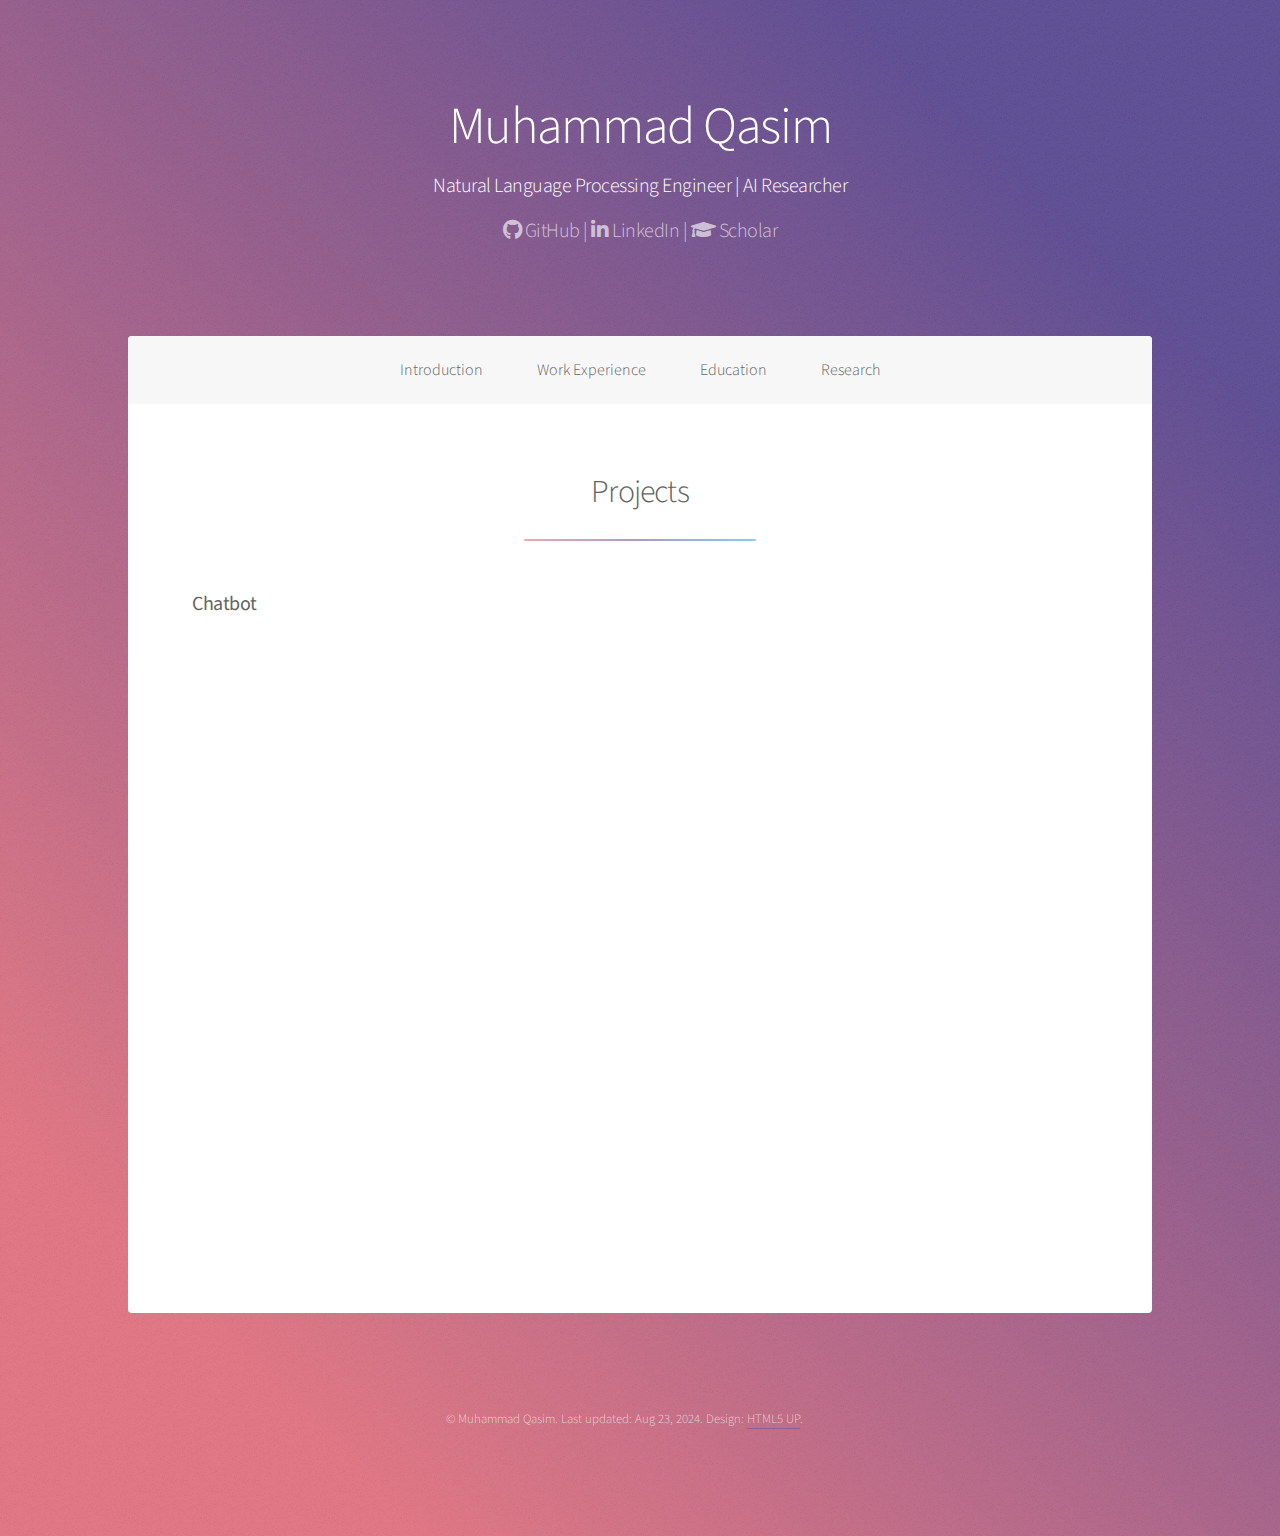
==== projects.html @ 2900d29e "app link updated" ====
<!DOCTYPE HTML>
<!--
	Stellar by HTML5 UP
	html5up.net | @ajlkn
	Free for personal and commercial use under the CCA 3.0 license (html5up.net/license)
-->
<html>

<head>
	<title>Muhammad Qasim</title>
	<!-- <script src="https://kit.fontawesome.com/84e2fbe91d.js" crossorigin="anonymous"></script> -->
	<meta charset="utf-8" />
	<meta name="viewport" content="width=device-width, initial-scale=1, user-scalable=no" />

	<link rel="icon" href="images/icon-logo.png" type="image/icon type">
	<!--link rel="icon" type="image/x-icon" href="/images/icon-logo.png"-->

	<link rel="stylesheet" href="assets/css/main.css" />
	<noscript>
		<link rel="stylesheet" href="assets/css/noscript.css" /></noscript>
	<!-- <link rel="stylesheet" href="https://cdnjs.cloudflare.com/ajax/libs/font-awesome/4.7.0/css/font-awesome.min.css"> -->


	<!-- <link rel="stylesheet" href="https://cdn.jsdelivr.net/npm/@fortawesome/fontawesome-free@5.15.4/css/fontawesome.min.css" integrity="sha384-jLKHWM3JRmfMU0A5x5AkjWkw/EYfGUAGagvnfryNV3F9VqM98XiIH7VBGVoxVSc7" crossorigin="anonymous"> -->

</head>

<body class="is-preload">

	<!-- Wrapper -->
	<div id="wrapper">

		<!-- Header -->
		<header id="header" class="alt">
			<h1>Muhammad Qasim</h1>
			<h3>Natural Language Processing Engineer | AI Researcher</h3>
			<p>
				<a href="https://github.com/mqacim/" target="_blank" class="icon brands fa-github"> GitHub </a> | 
				<a href="https://www.linkedin.com/in/m-qasim/" target="_blank" class="icon brands fa-linkedin-in"> LinkedIn </a> | 
				<a href="https://scholar.google.com/citations?hl=en&user=E5h7Z2kAAAAJ" target="_blank" class="icon solid fa-graduation-cap"> Scholar </a>
				<!-- a href="https://mqacim.github.io/" class="fa fa-user"> Profile </a-->
			</p>
		</header>

		<!-- Nav -->
		<nav id="nav">
			<ul>
				<li><a href="index.html#intro">Introduction</a></li>
				<li><a href="index.html#work">Work Experience</a></li>
				<li><a href="index.html#education">Education</a></li>
				<li><a href="research.html">Research</a></li>
			</ul>
		</nav>

		<!-- Main -->
		<div id="main">

			<!-- First Section -->
			<section id="first" class="main special">
				<header class="major">
					<h2 class="icon solid fa-browser"> Projects</h2>
				</header>
				<ul class="alt" align="justify">
					<li>
						<h3><b>Chatbot</b></h3>
						<iframe src="https://resumetalks.streamlit.app/?embedded=true" width="700" height="600"></iframe>
					</li>
				</ul>
			</section>

		</div>

		<!-- Footer -->
		<footer id="footer">
			<p class="copyright">&copy; Muhammad Qasim. Last updated: Aug 23, 2024. Design: <a href="https://html5up.net">HTML5 UP</a>.</p>
		</footer>

	</div>

	<!-- Scripts -->
	<script src="assets/js/jquery.min.js"></script>
	<script src="assets/js/jquery.scrollex.min.js"></script>
	<script src="assets/js/jquery.scrolly.min.js"></script>
	<script src="assets/js/browser.min.js"></script>
	<script src="assets/js/breakpoints.min.js"></script>
	<script src="assets/js/util.js"></script>
	<script src="assets/js/main.js"></script>

</body>

</html>
---- assets/css/main.css ----
@import url(fontawesome-all.min.css);
@import 'https://fonts.googleapis.com/css?family=Source+Sans+Pro:300,400';

/*
	Stellar by HTML5 UP
	html5up.net | @ajlkn
	Free for personal and commercial use under the CCA 3.0 license (html5up.net/license)
*/

html, body, div, span, applet, object,
iframe, h1, h2, h3, h4, h5, h6, p, blockquote,
pre, a, abbr, acronym, address, big, cite,
code, del, dfn, em, img, ins, kbd, q, s, samp,
small, strike, strong, sub, sup, tt, var, b,
u, i, center, dl, dt, dd, ol, ul, li, fieldset,
form, label, legend, table, caption, tbody,
tfoot, thead, tr, th, td, article, aside,
canvas, details, embed, figure, figcaption,
footer, header, hgroup, menu, nav, output, ruby,
section, summary, time, mark, audio, video {
	margin: 0;
	padding: 0;
	border: 0;
	font-size: 100%;
	font: inherit;
	vertical-align: baseline;}

article, aside, details, figcaption, figure,
footer, header, hgroup, menu, nav, section {
	display: block;}

body {
	line-height: 1;
}

ol, ul {
	list-style: none;
}

blockquote, q {
	quotes: none;
}

	blockquote:before, blockquote:after, q:before, q:after {
		content: '';
		content: none;
	}

table {
	border-collapse: collapse;
	border-spacing: 0;
}

body {
	-webkit-text-size-adjust: none;
}

mark {
	background-color: transparent;
	color: inherit;
}

input::-moz-focus-inner {
	border: 0;
	padding: 0;
}

input, select, textarea {
	-moz-appearance: none;
	-webkit-appearance: none;
	-ms-appearance: none;
	appearance: none;
}

/* Basic */

	@-ms-viewport {
		width: device-width;
	}

	body {
		-ms-overflow-style: scrollbar;
	}

	@media screen and (max-width: 480px) {

		html, body {
			min-width: 320px;
		}

	}

	html {
		box-sizing: border-box;
	}

	*, *:before, *:after {
		box-sizing: inherit;
	}

	body {
		background-color: #935d8c;
		background-image: url("images/overlay.png"), -moz-linear-gradient(45deg, #e37682 15%, #5f4d93 85%);
		background-image: url("images/overlay.png"), -webkit-linear-gradient(45deg, #e37682 15%, #5f4d93 85%);
		background-image: url("images/overlay.png"), -ms-linear-gradient(45deg, #e37682 15%, #5f4d93 85%);
		background-image: url("images/overlay.png"), linear-gradient(45deg, #e37682 15%, #5f4d93 85%);
	}

		body.is-preload *, body.is-preload *:before, body.is-preload *:after {
			-moz-animation: none !important;
			-webkit-animation: none !important;
			-ms-animation: none !important;
			animation: none !important;
			-moz-transition: none !important;
			-webkit-transition: none !important;
			-ms-transition: none !important;
			transition: none !important;
		}

/* Type */

	body {
		background-color: #935d8c;
		color: rgba(255, 255, 255, 0.65);
	}

	body, input, select, textarea {
		font-family: "Source Sans Pro", Helvetica, sans-serif;
		font-size: 17pt;
		font-weight: 300;
		line-height: 1.65;
	}

		@media screen and (max-width: 1680px) {

			body, input, select, textarea {
				font-size: 14pt;
			}

		}

		@media screen and (max-width: 1280px) {

			body, input, select, textarea {
				font-size: 12pt;
			}

		}

		@media screen and (max-width: 360px) {

			body, input, select, textarea {
				font-size: 11pt;
			}

		}

	a {
		-moz-transition: color 0.2s ease, border-bottom 0.2s ease;
		-webkit-transition: color 0.2s ease, border-bottom 0.2s ease;
		-ms-transition: color 0.2s ease, border-bottom 0.2s ease;
		transition: color 0.2s ease, border-bottom 0.2s ease;
		text-decoration: none;
		border-bottom: solid 1px;
		border-bottom-color: #935d8c;
		color: inherit;
	}

		a:hover {
			border-bottom-color: #935d8c;
		}

	strong, b {
		font-weight: 400;
	}

	em, i {
		font-style: italic;
	}

	p {
		margin: 0 0 2em 0;
	}

		p.content {
			-moz-columns: 20em 2;
			-webkit-columns: 20em 2;
			-ms-columns: 20em 2;
			columns: 20em 2;
			-moz-column-gap: 2em;
			-webkit-column-gap: 2em;
			-ms-column-gap: 2em;
			column-gap: 2em;
			text-align: justify;
		}
	.tooltip {
		position: relative;
		display: inline-block;
		/* border-bottom: 1px solid black; */
		}
		
		.tooltip .tooltiptext {
		visibility: hidden;
		width: 120px;
		background-color: black;
		color: #fff;
		text-align: center;
		border-radius: 6px;
		padding: 5px 0;
		position: absolute;
		z-index: 1;
		bottom: 100%;
		left: 50%;
		margin-left: -60px;
		
		/* Fade in tooltip - takes 1 second to go from 0% to 100% opac: */
		opacity: 0;
		transition: opacity 1s;
		}
		
		.tooltip:hover .tooltiptext {
		visibility: visible;
		opacity: 1;
		}
		
	h1, h2, h3, h4, h5, h6 {
		font-weight: 300;
		line-height: 1.5;
		margin: 0 0 0.7em 0;
		letter-spacing: -0.025em;
	}

		h1 a, h2 a, h3 a, h4 a, h5 a, h6 a {
			color: inherit;
			text-decoration: none;
		}

	h1 {
		font-size: 2.5em;
		line-height: 1.2;
	}

	h2 {
		font-size: 1.5em;
	}

	h3 {
		font-size: 1.25em;
	}

	h4 {
		font-size: 1.1em;
	}

	h5 {
		font-size: 0.9em;
	}

	h6 {
		font-size: 0.7em;
	}

	@media screen and (max-width: 736px) {

		h1 {
			font-size: 2em;
		}

	}

	sub {
		font-size: 0.8em;
		position: relative;
		top: 0.5em;
	}

	sup {
		font-size: 0.8em;
		position: relative;
		top: -0.5em;
	}

	blockquote {
		border-left: solid 4px;
		font-style: italic;
		margin: 0 0 2em 0;
		padding: 0.5em 0 0.5em 2em;
	}

	code {
		border-radius: 8px;
		border: solid 1px;
		font-family: "Courier New", monospace;
		font-size: 0.9em;
		margin: 0 0.25em;
		padding: 0.25em 0.65em;
	}

	pre {
		-webkit-overflow-scrolling: touch;
		font-family: "Courier New", monospace;
		font-size: 0.9em;
		margin: 0 0 2em 0;
	}

		pre code {
			display: block;
			line-height: 1.75;
			padding: 1em 1.5em;
			overflow-x: auto;
		}

	hr {
		border: 0;
		border-bottom: solid 1px;
		margin: 2em 0;
	}

		hr.major {
			margin: 3em 0;
		}

	.align-left {
		text-align: left;
	}

	.align-center {
		text-align: center;
	}

	.align-right {
		text-align: right;
	}

	input, select, textarea {
		color: #ffffff;
	}

	a:hover {
		color: #ffffff;
	}

	strong, b {
		color: #ffffff;
	}

	h1, h2, h3, h4, h5, h6 {
		color: #ffffff;
	}

	blockquote {
		border-left-color: rgba(255, 255, 255, 0.35);
	}

	code {
		background: rgba(255, 255, 255, 0.075);
		border-color: rgba(255, 255, 255, 0.35);
	}

	hr {
		border-bottom-color: rgba(255, 255, 255, 0.35);
	}

/* Row */

	.row {
		display: flex;
		flex-wrap: wrap;
		box-sizing: border-box;
		align-items: stretch;
	}

		.row > * {
			box-sizing: border-box;
		}

		.row.gtr-uniform > * > :last-child {
			margin-bottom: 0;
		}

		.row.aln-left {
			justify-content: flex-start;
		}

		.row.aln-center {
			justify-content: center;
		}

		.row.aln-right {
			justify-content: flex-end;
		}

		.row.aln-top {
			align-items: flex-start;
		}

		.row.aln-middle {
			align-items: center;
		}

		.row.aln-bottom {
			align-items: flex-end;
		}

		.row > .imp {
			order: -1;
		}

		.row > .col-1 {
			width: 8.33333%;
		}

		.row > .off-1 {
			margin-left: 8.33333%;
		}

		.row > .col-2 {
			width: 16.66667%;
		}

		.row > .off-2 {
			margin-left: 16.66667%;
		}

		.row > .col-3 {
			width: 25%;
		}

		.row > .off-3 {
			margin-left: 25%;
		}

		.row > .col-4 {
			width: 33.33333%;
		}

		.row > .off-4 {
			margin-left: 33.33333%;
		}

		.row > .col-5 {
			width: 41.66667%;
		}

		.row > .off-5 {
			margin-left: 41.66667%;
		}

		.row > .col-6 {
			width: 50%;
		}

		.row > .off-6 {
			margin-left: 50%;
		}

		.row > .col-7 {
			width: 58.33333%;
		}

		.row > .off-7 {
			margin-left: 58.33333%;
		}

		.row > .col-8 {
			width: 66.66667%;
		}

		.row > .off-8 {
			margin-left: 66.66667%;
		}

		.row > .col-9 {
			width: 75%;
		}

		.row > .off-9 {
			margin-left: 75%;
		}

		.row > .col-10 {
			width: 83.33333%;
		}

		.row > .off-10 {
			margin-left: 83.33333%;
		}

		.row > .col-11 {
			width: 91.66667%;
		}

		.row > .off-11 {
			margin-left: 91.66667%;
		}

		.row > .col-12 {
			width: 100%;
		}

		.row > .off-12 {
			margin-left: 100%;
		}

		.row.gtr-0 {
			margin-top: 0;
			margin-left: 0em;
		}

			.row.gtr-0 > * {
				padding: 0 0 0 0em;
			}

			.row.gtr-0.gtr-uniform {
				margin-top: 0em;
			}

				.row.gtr-0.gtr-uniform > * {
					padding-top: 0em;
				}

		.row.gtr-25 {
			margin-top: 0;
			margin-left: -0.375em;
		}

			.row.gtr-25 > * {
				padding: 0 0 0 0.375em;
			}

			.row.gtr-25.gtr-uniform {
				margin-top: -0.375em;
			}

				.row.gtr-25.gtr-uniform > * {
					padding-top: 0.375em;
				}

		.row.gtr-50 {
			margin-top: 0;
			margin-left: -0.75em;
		}

			.row.gtr-50 > * {
				padding: 0 0 0 0.75em;
			}

			.row.gtr-50.gtr-uniform {
				margin-top: -0.75em;
			}

				.row.gtr-50.gtr-uniform > * {
					padding-top: 0.75em;
				}

		.row {
			margin-top: 0;
			margin-left: -1.5em;
		}

			.row > * {
				padding: 0 0 0 1.5em;
			}

			.row.gtr-uniform {
				margin-top: -1.5em;
			}

				.row.gtr-uniform > * {
					padding-top: 1.5em;
				}

		.row.gtr-150 {
			margin-top: 0;
			margin-left: -2.25em;
		}

			.row.gtr-150 > * {
				padding: 0 0 0 2.25em;
			}

			.row.gtr-150.gtr-uniform {
				margin-top: -2.25em;
			}

				.row.gtr-150.gtr-uniform > * {
					padding-top: 2.25em;
				}

		.row.gtr-200 {
			margin-top: 0;
			margin-left: -3em;
		}

			.row.gtr-200 > * {
				padding: 0 0 0 3em;
			}

			.row.gtr-200.gtr-uniform {
				margin-top: -3em;
			}

				.row.gtr-200.gtr-uniform > * {
					padding-top: 3em;
				}

		@media screen and (max-width: 1680px) {

			.row {
				display: flex;
				flex-wrap: wrap;
				box-sizing: border-box;
				align-items: stretch;
			}

				.row > * {
					box-sizing: border-box;
				}

				.row.gtr-uniform > * > :last-child {
					margin-bottom: 0;
				}

				.row.aln-left {
					justify-content: flex-start;
				}

				.row.aln-center {
					justify-content: center;
				}

				.row.aln-right {
					justify-content: flex-end;
				}

				.row.aln-top {
					align-items: flex-start;
				}

				.row.aln-middle {
					align-items: center;
				}

				.row.aln-bottom {
					align-items: flex-end;
				}

				.row > .imp-xlarge {
					order: -1;
				}

				.row > .col-1-xlarge {
					width: 8.33333%;
				}

				.row > .off-1-xlarge {
					margin-left: 8.33333%;
				}

				.row > .col-2-xlarge {
					width: 16.66667%;
				}

				.row > .off-2-xlarge {
					margin-left: 16.66667%;
				}

				.row > .col-3-xlarge {
					width: 25%;
				}

				.row > .off-3-xlarge {
					margin-left: 25%;
				}

				.row > .col-4-xlarge {
					width: 33.33333%;
				}

				.row > .off-4-xlarge {
					margin-left: 33.33333%;
				}

				.row > .col-5-xlarge {
					width: 41.66667%;
				}

				.row > .off-5-xlarge {
					margin-left: 41.66667%;
				}

				.row > .col-6-xlarge {
					width: 50%;
				}

				.row > .off-6-xlarge {
					margin-left: 50%;
				}

				.row > .col-7-xlarge {
					width: 58.33333%;
				}

				.row > .off-7-xlarge {
					margin-left: 58.33333%;
				}

				.row > .col-8-xlarge {
					width: 66.66667%;
				}

				.row > .off-8-xlarge {
					margin-left: 66.66667%;
				}

				.row > .col-9-xlarge {
					width: 75%;
				}

				.row > .off-9-xlarge {
					margin-left: 75%;
				}

				.row > .col-10-xlarge {
					width: 83.33333%;
				}

				.row > .off-10-xlarge {
					margin-left: 83.33333%;
				}

				.row > .col-11-xlarge {
					width: 91.66667%;
				}

				.row > .off-11-xlarge {
					margin-left: 91.66667%;
				}

				.row > .col-12-xlarge {
					width: 100%;
				}

				.row > .off-12-xlarge {
					margin-left: 100%;
				}

				.row.gtr-0 {
					margin-top: 0;
					margin-left: 0em;
				}

					.row.gtr-0 > * {
						padding: 0 0 0 0em;
					}

					.row.gtr-0.gtr-uniform {
						margin-top: 0em;
					}

						.row.gtr-0.gtr-uniform > * {
							padding-top: 0em;
						}

				.row.gtr-25 {
					margin-top: 0;
					margin-left: -0.375em;
				}

					.row.gtr-25 > * {
						padding: 0 0 0 0.375em;
					}

					.row.gtr-25.gtr-uniform {
						margin-top: -0.375em;
					}

						.row.gtr-25.gtr-uniform > * {
							padding-top: 0.375em;
						}

				.row.gtr-50 {
					margin-top: 0;
					margin-left: -0.75em;
				}

					.row.gtr-50 > * {
						padding: 0 0 0 0.75em;
					}

					.row.gtr-50.gtr-uniform {
						margin-top: -0.75em;
					}

						.row.gtr-50.gtr-uniform > * {
							padding-top: 0.75em;
						}

				.row {
					margin-top: 0;
					margin-left: -1.5em;
				}

					.row > * {
						padding: 0 0 0 1.5em;
					}

					.row.gtr-uniform {
						margin-top: -1.5em;
					}

						.row.gtr-uniform > * {
							padding-top: 1.5em;
						}

				.row.gtr-150 {
					margin-top: 0;
					margin-left: -2.25em;
				}

					.row.gtr-150 > * {
						padding: 0 0 0 2.25em;
					}

					.row.gtr-150.gtr-uniform {
						margin-top: -2.25em;
					}

						.row.gtr-150.gtr-uniform > * {
							padding-top: 2.25em;
						}

				.row.gtr-200 {
					margin-top: 0;
					margin-left: -3em;
				}

					.row.gtr-200 > * {
						padding: 0 0 0 3em;
					}

					.row.gtr-200.gtr-uniform {
						margin-top: -3em;
					}

						.row.gtr-200.gtr-uniform > * {
							padding-top: 3em;
						}

		}

		@media screen and (max-width: 1280px) {

			.row {
				display: flex;
				flex-wrap: wrap;
				box-sizing: border-box;
				align-items: stretch;
			}

				.row > * {
					box-sizing: border-box;
				}

				.row.gtr-uniform > * > :last-child {
					margin-bottom: 0;
				}

				.row.aln-left {
					justify-content: flex-start;
				}

				.row.aln-center {
					justify-content: center;
				}

				.row.aln-right {
					justify-content: flex-end;
				}

				.row.aln-top {
					align-items: flex-start;
				}

				.row.aln-middle {
					align-items: center;
				}

				.row.aln-bottom {
					align-items: flex-end;
				}

				.row > .imp-large {
					order: -1;
				}

				.row > .col-1-large {
					width: 8.33333%;
				}

				.row > .off-1-large {
					margin-left: 8.33333%;
				}

				.row > .col-2-large {
					width: 16.66667%;
				}

				.row > .off-2-large {
					margin-left: 16.66667%;
				}

				.row > .col-3-large {
					width: 25%;
				}

				.row > .off-3-large {
					margin-left: 25%;
				}

				.row > .col-4-large {
					width: 33.33333%;
				}

				.row > .off-4-large {
					margin-left: 33.33333%;
				}

				.row > .col-5-large {
					width: 41.66667%;
				}

				.row > .off-5-large {
					margin-left: 41.66667%;
				}

				.row > .col-6-large {
					width: 50%;
				}

				.row > .off-6-large {
					margin-left: 50%;
				}

				.row > .col-7-large {
					width: 58.33333%;
				}

				.row > .off-7-large {
					margin-left: 58.33333%;
				}

				.row > .col-8-large {
					width: 66.66667%;
				}

				.row > .off-8-large {
					margin-left: 66.66667%;
				}

				.row > .col-9-large {
					width: 75%;
				}

				.row > .off-9-large {
					margin-left: 75%;
				}

				.row > .col-10-large {
					width: 83.33333%;
				}

				.row > .off-10-large {
					margin-left: 83.33333%;
				}

				.row > .col-11-large {
					width: 91.66667%;
				}

				.row > .off-11-large {
					margin-left: 91.66667%;
				}

				.row > .col-12-large {
					width: 100%;
				}

				.row > .off-12-large {
					margin-left: 100%;
				}

				.row.gtr-0 {
					margin-top: 0;
					margin-left: 0em;
				}

					.row.gtr-0 > * {
						padding: 0 0 0 0em;
					}

					.row.gtr-0.gtr-uniform {
						margin-top: 0em;
					}

						.row.gtr-0.gtr-uniform > * {
							padding-top: 0em;
						}

				.row.gtr-25 {
					margin-top: 0;
					margin-left: -0.375em;
				}

					.row.gtr-25 > * {
						padding: 0 0 0 0.375em;
					}

					.row.gtr-25.gtr-uniform {
						margin-top: -0.375em;
					}

						.row.gtr-25.gtr-uniform > * {
							padding-top: 0.375em;
						}

				.row.gtr-50 {
					margin-top: 0;
					margin-left: -0.75em;
				}

					.row.gtr-50 > * {
						padding: 0 0 0 0.75em;
					}

					.row.gtr-50.gtr-uniform {
						margin-top: -0.75em;
					}

						.row.gtr-50.gtr-uniform > * {
							padding-top: 0.75em;
						}

				.row {
					margin-top: 0;
					margin-left: -1.5em;
				}

					.row > * {
						padding: 0 0 0 1.5em;
					}

					.row.gtr-uniform {
						margin-top: -1.5em;
					}

						.row.gtr-uniform > * {
							padding-top: 1.5em;
						}

				.row.gtr-150 {
					margin-top: 0;
					margin-left: -2.25em;
				}

					.row.gtr-150 > * {
						padding: 0 0 0 2.25em;
					}

					.row.gtr-150.gtr-uniform {
						margin-top: -2.25em;
					}

						.row.gtr-150.gtr-uniform > * {
							padding-top: 2.25em;
						}

				.row.gtr-200 {
					margin-top: 0;
					margin-left: -3em;
				}

					.row.gtr-200 > * {
						padding: 0 0 0 3em;
					}

					.row.gtr-200.gtr-uniform {
						margin-top: -3em;
					}

						.row.gtr-200.gtr-uniform > * {
							padding-top: 3em;
						}

		}

		@media screen and (max-width: 980px) {

			.row {
				display: flex;
				flex-wrap: wrap;
				box-sizing: border-box;
				align-items: stretch;
			}

				.row > * {
					box-sizing: border-box;
				}

				.row.gtr-uniform > * > :last-child {
					margin-bottom: 0;
				}

				.row.aln-left {
					justify-content: flex-start;
				}

				.row.aln-center {
					justify-content: center;
				}

				.row.aln-right {
					justify-content: flex-end;
				}

				.row.aln-top {
					align-items: flex-start;
				}

				.row.aln-middle {
					align-items: center;
				}

				.row.aln-bottom {
					align-items: flex-end;
				}

				.row > .imp-medium {
					order: -1;
				}

				.row > .col-1-medium {
					width: 8.33333%;
				}

				.row > .off-1-medium {
					margin-left: 8.33333%;
				}

				.row > .col-2-medium {
					width: 16.66667%;
				}

				.row > .off-2-medium {
					margin-left: 16.66667%;
				}

				.row > .col-3-medium {
					width: 25%;
				}

				.row > .off-3-medium {
					margin-left: 25%;
				}

				.row > .col-4-medium {
					width: 33.33333%;
				}

				.row > .off-4-medium {
					margin-left: 33.33333%;
				}

				.row > .col-5-medium {
					width: 41.66667%;
				}

				.row > .off-5-medium {
					margin-left: 41.66667%;
				}

				.row > .col-6-medium {
					width: 50%;
				}

				.row > .off-6-medium {
					margin-left: 50%;
				}

				.row > .col-7-medium {
					width: 58.33333%;
				}

				.row > .off-7-medium {
					margin-left: 58.33333%;
				}

				.row > .col-8-medium {
					width: 66.66667%;
				}

				.row > .off-8-medium {
					margin-left: 66.66667%;
				}

				.row > .col-9-medium {
					width: 75%;
				}

				.row > .off-9-medium {
					margin-left: 75%;
				}

				.row > .col-10-medium {
					width: 83.33333%;
				}

				.row > .off-10-medium {
					margin-left: 83.33333%;
				}

				.row > .col-11-medium {
					width: 91.66667%;
				}

				.row > .off-11-medium {
					margin-left: 91.66667%;
				}

				.row > .col-12-medium {
					width: 100%;
				}

				.row > .off-12-medium {
					margin-left: 100%;
				}

				.row.gtr-0 {
					margin-top: 0;
					margin-left: 0em;
				}

					.row.gtr-0 > * {
						padding: 0 0 0 0em;
					}

					.row.gtr-0.gtr-uniform {
						margin-top: 0em;
					}

						.row.gtr-0.gtr-uniform > * {
							padding-top: 0em;
						}

				.row.gtr-25 {
					margin-top: 0;
					margin-left: -0.375em;
				}

					.row.gtr-25 > * {
						padding: 0 0 0 0.375em;
					}

					.row.gtr-25.gtr-uniform {
						margin-top: -0.375em;
					}

						.row.gtr-25.gtr-uniform > * {
							padding-top: 0.375em;
						}

				.row.gtr-50 {
					margin-top: 0;
					margin-left: -0.75em;
				}

					.row.gtr-50 > * {
						padding: 0 0 0 0.75em;
					}

					.row.gtr-50.gtr-uniform {
						margin-top: -0.75em;
					}

						.row.gtr-50.gtr-uniform > * {
							padding-top: 0.75em;
						}

				.row {
					margin-top: 0;
					margin-left: -1.5em;
				}

					.row > * {
						padding: 0 0 0 1.5em;
					}

					.row.gtr-uniform {
						margin-top: -1.5em;
					}

						.row.gtr-uniform > * {
							padding-top: 1.5em;
						}

				.row.gtr-150 {
					margin-top: 0;
					margin-left: -2.25em;
				}

					.row.gtr-150 > * {
						padding: 0 0 0 2.25em;
					}

					.row.gtr-150.gtr-uniform {
						margin-top: -2.25em;
					}

						.row.gtr-150.gtr-uniform > * {
							padding-top: 2.25em;
						}

				.row.gtr-200 {
					margin-top: 0;
					margin-left: -3em;
				}

					.row.gtr-200 > * {
						padding: 0 0 0 3em;
					}

					.row.gtr-200.gtr-uniform {
						margin-top: -3em;
					}

						.row.gtr-200.gtr-uniform > * {
							padding-top: 3em;
						}

		}

		@media screen and (max-width: 736px) {

			.row {
				display: flex;
				flex-wrap: wrap;
				box-sizing: border-box;
				align-items: stretch;
			}

				.row > * {
					box-sizing: border-box;
				}

				.row.gtr-uniform > * > :last-child {
					margin-bottom: 0;
				}

				.row.aln-left {
					justify-content: flex-start;
				}

				.row.aln-center {
					justify-content: center;
				}

				.row.aln-right {
					justify-content: flex-end;
				}

				.row.aln-top {
					align-items: flex-start;
				}

				.row.aln-middle {
					align-items: center;
				}

				.row.aln-bottom {
					align-items: flex-end;
				}

				.row > .imp-small {
					order: -1;
				}

				.row > .col-1-small {
					width: 8.33333%;
				}

				.row > .off-1-small {
					margin-left: 8.33333%;
				}

				.row > .col-2-small {
					width: 16.66667%;
				}

				.row > .off-2-small {
					margin-left: 16.66667%;
				}

				.row > .col-3-small {
					width: 25%;
				}

				.row > .off-3-small {
					margin-left: 25%;
				}

				.row > .col-4-small {
					width: 33.33333%;
				}

				.row > .off-4-small {
					margin-left: 33.33333%;
				}

				.row > .col-5-small {
					width: 41.66667%;
				}

				.row > .off-5-small {
					margin-left: 41.66667%;
				}

				.row > .col-6-small {
					width: 50%;
				}

				.row > .off-6-small {
					margin-left: 50%;
				}

				.row > .col-7-small {
					width: 58.33333%;
				}

				.row > .off-7-small {
					margin-left: 58.33333%;
				}

				.row > .col-8-small {
					width: 66.66667%;
				}

				.row > .off-8-small {
					margin-left: 66.66667%;
				}

				.row > .col-9-small {
					width: 75%;
				}

				.row > .off-9-small {
					margin-left: 75%;
				}

				.row > .col-10-small {
					width: 83.33333%;
				}

				.row > .off-10-small {
					margin-left: 83.33333%;
				}

				.row > .col-11-small {
					width: 91.66667%;
				}

				.row > .off-11-small {
					margin-left: 91.66667%;
				}

				.row > .col-12-small {
					width: 100%;
				}

				.row > .off-12-small {
					margin-left: 100%;
				}

				.row.gtr-0 {
					margin-top: 0;
					margin-left: 0em;
				}

					.row.gtr-0 > * {
						padding: 0 0 0 0em;
					}

					.row.gtr-0.gtr-uniform {
						margin-top: 0em;
					}

						.row.gtr-0.gtr-uniform > * {
							padding-top: 0em;
						}

				.row.gtr-25 {
					margin-top: 0;
					margin-left: -0.25em;
				}

					.row.gtr-25 > * {
						padding: 0 0 0 0.25em;
					}

					.row.gtr-25.gtr-uniform {
						margin-top: -0.25em;
					}

						.row.gtr-25.gtr-uniform > * {
							padding-top: 0.25em;
						}

				.row.gtr-50 {
					margin-top: 0;
					margin-left: -0.5em;
				}

					.row.gtr-50 > * {
						padding: 0 0 0 0.5em;
					}

					.row.gtr-50.gtr-uniform {
						margin-top: -0.5em;
					}

						.row.gtr-50.gtr-uniform > * {
							padding-top: 0.5em;
						}

				.row {
					margin-top: 0;
					margin-left: -1em;
				}

					.row > * {
						padding: 0 0 0 1em;
					}

					.row.gtr-uniform {
						margin-top: -1em;
					}

						.row.gtr-uniform > * {
							padding-top: 1em;
						}

				.row.gtr-150 {
					margin-top: 0;
					margin-left: -1.5em;
				}

					.row.gtr-150 > * {
						padding: 0 0 0 1.5em;
					}

					.row.gtr-150.gtr-uniform {
						margin-top: -1.5em;
					}

						.row.gtr-150.gtr-uniform > * {
							padding-top: 1.5em;
						}

				.row.gtr-200 {
					margin-top: 0;
					margin-left: -2em;
				}

					.row.gtr-200 > * {
						padding: 0 0 0 2em;
					}

					.row.gtr-200.gtr-uniform {
						margin-top: -2em;
					}

						.row.gtr-200.gtr-uniform > * {
							padding-top: 2em;
						}

		}

		@media screen and (max-width: 480px) {

			.row {
				display: flex;
				flex-wrap: wrap;
				box-sizing: border-box;
				align-items: stretch;
			}

				.row > * {
					box-sizing: border-box;
				}

				.row.gtr-uniform > * > :last-child {
					margin-bottom: 0;
				}

				.row.aln-left {
					justify-content: flex-start;
				}

				.row.aln-center {
					justify-content: center;
				}

				.row.aln-right {
					justify-content: flex-end;
				}

				.row.aln-top {
					align-items: flex-start;
				}

				.row.aln-middle {
					align-items: center;
				}

				.row.aln-bottom {
					align-items: flex-end;
				}

				.row > .imp-xsmall {
					order: -1;
				}

				.row > .col-1-xsmall {
					width: 8.33333%;
				}

				.row > .off-1-xsmall {
					margin-left: 8.33333%;
				}

				.row > .col-2-xsmall {
					width: 16.66667%;
				}

				.row > .off-2-xsmall {
					margin-left: 16.66667%;
				}

				.row > .col-3-xsmall {
					width: 25%;
				}

				.row > .off-3-xsmall {
					margin-left: 25%;
				}

				.row > .col-4-xsmall {
					width: 33.33333%;
				}

				.row > .off-4-xsmall {
					margin-left: 33.33333%;
				}

				.row > .col-5-xsmall {
					width: 41.66667%;
				}

				.row > .off-5-xsmall {
					margin-left: 41.66667%;
				}

				.row > .col-6-xsmall {
					width: 50%;
				}

				.row > .off-6-xsmall {
					margin-left: 50%;
				}

				.row > .col-7-xsmall {
					width: 58.33333%;
				}

				.row > .off-7-xsmall {
					margin-left: 58.33333%;
				}

				.row > .col-8-xsmall {
					width: 66.66667%;
				}

				.row > .off-8-xsmall {
					margin-left: 66.66667%;
				}

				.row > .col-9-xsmall {
					width: 75%;
				}

				.row > .off-9-xsmall {
					margin-left: 75%;
				}

				.row > .col-10-xsmall {
					width: 83.33333%;
				}

				.row > .off-10-xsmall {
					margin-left: 83.33333%;
				}

				.row > .col-11-xsmall {
					width: 91.66667%;
				}

				.row > .off-11-xsmall {
					margin-left: 91.66667%;
				}

				.row > .col-12-xsmall {
					width: 100%;
				}

				.row > .off-12-xsmall {
					margin-left: 100%;
				}

				.row.gtr-0 {
					margin-top: 0;
					margin-left: 0em;
				}

					.row.gtr-0 > * {
						padding: 0 0 0 0em;
					}

					.row.gtr-0.gtr-uniform {
						margin-top: 0em;
					}

						.row.gtr-0.gtr-uniform > * {
							padding-top: 0em;
						}

				.row.gtr-25 {
					margin-top: 0;
					margin-left: -0.3125em;
				}

					.row.gtr-25 > * {
						padding: 0 0 0 0.3125em;
					}

					.row.gtr-25.gtr-uniform {
						margin-top: -0.3125em;
					}

						.row.gtr-25.gtr-uniform > * {
							padding-top: 0.3125em;
						}

				.row.gtr-50 {
					margin-top: 0;
					margin-left: -0.625em;
				}

					.row.gtr-50 > * {
						padding: 0 0 0 0.625em;
					}

					.row.gtr-50.gtr-uniform {
						margin-top: -0.625em;
					}

						.row.gtr-50.gtr-uniform > * {
							padding-top: 0.625em;
						}

				.row {
					margin-top: 0;
					margin-left: -1.25em;
				}

					.row > * {
						padding: 0 0 0 1.25em;
					}

					.row.gtr-uniform {
						margin-top: -1.25em;
					}

						.row.gtr-uniform > * {
							padding-top: 1.25em;
						}

				.row.gtr-150 {
					margin-top: 0;
					margin-left: -1.875em;
				}

					.row.gtr-150 > * {
						padding: 0 0 0 1.875em;
					}

					.row.gtr-150.gtr-uniform {
						margin-top: -1.875em;
					}

						.row.gtr-150.gtr-uniform > * {
							padding-top: 1.875em;
						}

				.row.gtr-200 {
					margin-top: 0;
					margin-left: -2.5em;
				}

					.row.gtr-200 > * {
						padding: 0 0 0 2.5em;
					}

					.row.gtr-200.gtr-uniform {
						margin-top: -2.5em;
					}

						.row.gtr-200.gtr-uniform > * {
							padding-top: 2.5em;
						}

		}

/* Box */

	.box {
		border-radius: 8px;
		border: solid;
		margin-bottom: 2em;
		padding: 1.5em;
	}

		.box > :last-child,
		.box > :last-child > :last-child,
		.box > :last-child > :last-child > :last-child {
			margin-bottom: 0;
		}

		.box.alt {
			border: 0;
			border-radius: 0;
			padding: 0;
		}

	.box {
		border-color: rgba(255, 255, 255, 0.35);
	}

/* Button */

	input[type="submit"],
	input[type="reset"],
	input[type="button"],
	button,
	.button {
		-moz-appearance: none;
		-webkit-appearance: none;
		-ms-appearance: none;
		appearance: none;
		-moz-transition: background-color 0.2s ease-in-out, color 0.2s ease-in-out;
		-webkit-transition: background-color 0.2s ease-in-out, color 0.2s ease-in-out;
		-ms-transition: background-color 0.2s ease-in-out, color 0.2s ease-in-out;
		transition: background-color 0.2s ease-in-out, color 0.2s ease-in-out;
		border-radius: 8px;
		border: 0;
		cursor: pointer;
		display: inline-block;
		font-weight: 300;
		height: 2.75em;
		line-height: 2.75em;
		min-width: 9.25em;
		padding: 0 1.5em;
		text-align: center;
		text-decoration: none;
		white-space: nowrap;
	}

		input[type="submit"].icon,
		input[type="reset"].icon,
		input[type="button"].icon,
		button.icon,
		.button.icon {
			padding-left: 1.35em;
		}

			input[type="submit"].icon:before,
			input[type="reset"].icon:before,
			input[type="button"].icon:before,
			button.icon:before,
			.button.icon:before {
				margin-right: 0.5em;
			}

		input[type="submit"].fit,
		input[type="reset"].fit,
		input[type="button"].fit,
		button.fit,
		.button.fit {
			width: 100%;
		}

		input[type="submit"].small,
		input[type="reset"].small,
		input[type="button"].small,
		button.small,
		.button.small {
			font-size: 0.8em;
		}

		input[type="submit"].large,
		input[type="reset"].large,
		input[type="button"].large,
		button.large,
		.button.large {
			font-size: 1.35em;
		}

		input[type="submit"].disabled, input[type="submit"]:disabled,
		input[type="reset"].disabled,
		input[type="reset"]:disabled,
		input[type="button"].disabled,
		input[type="button"]:disabled,
		button.disabled,
		button:disabled,
		.button.disabled,
		.button:disabled {
			pointer-events: none;
			opacity: 0.25;
		}

		@media screen and (max-width: 736px) {

			input[type="submit"],
			input[type="reset"],
			input[type="button"],
			button,
			.button {
				min-width: 0;
			}

		}

	input[type="submit"],
	input[type="reset"],
	input[type="button"],
	button,
	.button {
		background-color: transparent;
		box-shadow: inset 0 0 0 1px rgba(255, 255, 255, 0.35);
		color: #ffffff !important;
	}

		input[type="submit"]:hover,
		input[type="reset"]:hover,
		input[type="button"]:hover,
		button:hover,
		.button:hover {
			background-color: rgba(255, 255, 255, 0.075);
		}

		input[type="submit"]:active,
		input[type="reset"]:active,
		input[type="button"]:active,
		button:active,
		.button:active {
			background-color: rgba(255, 255, 255, 0.2);
		}

		input[type="submit"].icon:before,
		input[type="reset"].icon:before,
		input[type="button"].icon:before,
		button.icon:before,
		.button.icon:before {
			color: rgba(255, 255, 255, 0.5);
		}

		input[type="submit"].primary,
		input[type="reset"].primary,
		input[type="button"].primary,
		button.primary,
		.button.primary {
			background-color: #8cc9f0;
			color: #ffffff !important;
			box-shadow: none;
		}

			input[type="submit"].primary:hover,
			input[type="reset"].primary:hover,
			input[type="button"].primary:hover,
			button.primary:hover,
			.button.primary:hover {
				background-color: #9acff2;
			}

			input[type="submit"].primary:active,
			input[type="reset"].primary:active,
			input[type="button"].primary:active,
			button.primary:active,
			.button.primary:active {
				background-color: #7ec3ee;
			}

			input[type="submit"].primary.icon:before,
			input[type="reset"].primary.icon:before,
			input[type="button"].primary.icon:before,
			button.primary.icon:before,
			.button.primary.icon:before {
				color: #ffffff !important;
			}

/* Form */

	form {
		margin: 0 0 2em 0;
	}

	label {
		display: block;
		font-size: 0.9em;
		font-weight: 400;
		margin: 0 0 1em 0;
	}

	input[type="text"],
	input[type="password"],
	input[type="email"],
	select,
	textarea {
		-moz-appearance: none;
		-webkit-appearance: none;
		-ms-appearance: none;
		appearance: none;
		border-radius: 8px;
		border: solid 1px;
		color: inherit;
		display: block;
		outline: 0;
		padding: 0 1em;
		text-decoration: none;
		width: 100%;
	}

		input[type="text"]:invalid,
		input[type="password"]:invalid,
		input[type="email"]:invalid,
		select:invalid,
		textarea:invalid {
			box-shadow: none;
		}

	select {
		background-size: 1.25rem;
		background-repeat: no-repeat;
		background-position: calc(100% - 1rem) center;
		height: 2.75em;
		padding-right: 2.75em;
		text-overflow: ellipsis;
	}

		select:focus::-ms-value {
			background-color: transparent;
		}

		select::-ms-expand {
			display: none;
		}

	input[type="text"],
	input[type="password"],
	input[type="email"],
	select {
		height: 2.75em;
	}

	textarea {
		padding: 0.75em 1em;
	}

	input[type="checkbox"],
	input[type="radio"] {
		-moz-appearance: none;
		-webkit-appearance: none;
		-ms-appearance: none;
		appearance: none;
		display: block;
		float: left;
		margin-right: -2em;
		opacity: 0;
		width: 1em;
		z-index: -1;
	}

		input[type="checkbox"] + label,
		input[type="radio"] + label {
			text-decoration: none;
			cursor: pointer;
			display: inline-block;
			font-size: 1em;
			font-weight: 300;
			padding-left: 2.4em;
			padding-right: 0.75em;
			position: relative;
		}

			input[type="checkbox"] + label:before,
			input[type="radio"] + label:before {
				-moz-osx-font-smoothing: grayscale;
				-webkit-font-smoothing: antialiased;
				display: inline-block;
				font-style: normal;
				font-variant: normal;
				text-rendering: auto;
				line-height: 1;
				text-transform: none !important;
				font-family: 'Font Awesome 5 Free';
				font-weight: 900;
			}

			input[type="checkbox"] + label:before,
			input[type="radio"] + label:before {
				border-radius: 8px;
				border: solid 1px;
				content: '';
				display: inline-block;
				font-size: 0.8em;
				height: 2.0625em;
				left: 0;
				line-height: 2.0625em;
				position: absolute;
				text-align: center;
				top: 0;
				width: 2.0625em;
			}

		input[type="checkbox"]:checked + label:before,
		input[type="radio"]:checked + label:before {
			content: '\f00c';
		}

	input[type="checkbox"] + label:before {
		border-radius: 8px;
	}

	input[type="radio"] + label:before {
		border-radius: 100%;
	}

	::-webkit-input-placeholder {
		opacity: 1.0;
	}

	:-moz-placeholder {
		opacity: 1.0;
	}

	::-moz-placeholder {
		opacity: 1.0;
	}

	:-ms-input-placeholder {
		opacity: 1.0;
	}

	label {
		color: #ffffff;
	}

	input[type="text"],
	input[type="password"],
	input[type="email"],
	select,
	textarea {
		background-color: rgba(255, 255, 255, 0.075);
		border-color: rgba(255, 255, 255, 0.35);
	}

		input[type="text"]:focus,
		input[type="password"]:focus,
		input[type="email"]:focus,
		select:focus,
		textarea:focus {
			border-color: #8cc9f0;
			box-shadow: 0 0 0 1px #8cc9f0;
		}

	select {
		background-image: url("data:image/svg+xml;charset=utf8,%3Csvg xmlns='http://www.w3.org/2000/svg' width='40' height='40' preserveAspectRatio='none' viewBox='0 0 40 40'%3E%3Cpath d='M9.4,12.3l10.4,10.4l10.4-10.4c0.2-0.2,0.5-0.4,0.9-0.4c0.3,0,0.6,0.1,0.9,0.4l3.3,3.3c0.2,0.2,0.4,0.5,0.4,0.9 c0,0.4-0.1,0.6-0.4,0.9L20.7,31.9c-0.2,0.2-0.5,0.4-0.9,0.4c-0.3,0-0.6-0.1-0.9-0.4L4.3,17.3c-0.2-0.2-0.4-0.5-0.4-0.9 c0-0.4,0.1-0.6,0.4-0.9l3.3-3.3c0.2-0.2,0.5-0.4,0.9-0.4S9.1,12.1,9.4,12.3z' fill='rgba(255, 255, 255, 0.35)' /%3E%3C/svg%3E");
	}

		select option {
			color: #ffffff;
			background: #935d8c;
		}

	input[type="checkbox"] + label,
	input[type="radio"] + label {
		color: rgba(255, 255, 255, 0.65);
	}

		input[type="checkbox"] + label:before,
		input[type="radio"] + label:before {
			background: rgba(255, 255, 255, 0.075);
			border-color: rgba(255, 255, 255, 0.35);
		}

	input[type="checkbox"]:checked + label:before,
	input[type="radio"]:checked + label:before {
		background-color: #ffffff;
		border-color: #ffffff;
		color: #935d8c;
	}

	input[type="checkbox"]:focus + label:before,
	input[type="radio"]:focus + label:before {
		border-color: #8cc9f0;
		box-shadow: 0 0 0 1px #8cc9f0;
	}

	::-webkit-input-placeholder {
		color: rgba(255, 255, 255, 0.5) !important;
	}

	:-moz-placeholder {
		color: rgba(255, 255, 255, 0.5) !important;
	}

	::-moz-placeholder {
		color: rgba(255, 255, 255, 0.5) !important;
	}

	:-ms-input-placeholder {
		color: rgba(255, 255, 255, 0.5) !important;
	}

	.formerize-placeholder {
		color: rgba(255, 255, 255, 0.5) !important;
	}

/* Icon */

	.icon {
		text-decoration: none;
		-moz-transition: background-color 0.2s ease-in-out, color 0.2s ease-in-out;
		-webkit-transition: background-color 0.2s ease-in-out, color 0.2s ease-in-out;
		-ms-transition: background-color 0.2s ease-in-out, color 0.2s ease-in-out;
		transition: background-color 0.2s ease-in-out, color 0.2s ease-in-out;
		border-bottom: none;
		position: relative;
	}

		.icon:before {
			-moz-osx-font-smoothing: grayscale;
			-webkit-font-smoothing: antialiased;
			display: inline-block;
			font-style: normal;
			font-variant: normal;
			text-rendering: auto;
			line-height: 1;
			text-transform: none !important;
			font-family: 'Font Awesome 5 Free';
			font-weight: 400;
		}

		.icon > .label {
			display: none;
		}

		.icon:before {
			line-height: solid;
		}

		.icon.solid:before {
			font-weight: 900;
		}

		.icon.brands:before {
			font-family: 'Font Awesome 5 Brands';
		}

		.icon.major {
			border: solid 1px;
			display: inline-block;
			border-radius: 100%;
			padding: 0.65em;
			margin: 0 0 2em 0;
			cursor: default;
		}

			.icon.major:before {
				display: inline-block;
				font-size: 6.25rem;
				width: 2.25em;
				height: 2.25em;
				line-height: 2.2em;
				border-radius: 100%;
				border: solid 1px;
				text-align: center;
			}

		.icon.alt {
			display: inline-block;
			border: solid 1px;
			border-radius: 100%;
		}

			.icon.alt:before {
				display: block;
				font-size: 1.25em;
				width: 2em;
				height: 2em;
				text-align: center;
				line-height: 2em;
			}

		.icon.style1 {
			color: #efa8b0;
		}

		.icon.style2 {
			color: #c79cc8;
		}

		.icon.style3 {
			color: #a89cc8;
		}

		.icon.style4 {
			color: #9bb2e1;
		}

		.icon.style5 {
			color: #8cc9f0;
		}

		@media screen and (max-width: 1680px) {

			.icon.major:before {
				font-size: 5.5rem;
			}

		}

		@media screen and (max-width: 1280px) {

			.icon.major:before {
				font-size: 4.75rem;
			}

		}

		@media screen and (max-width: 736px) {

			.icon.major {
				margin: 0 0 1.5em 0;
				padding: 0.35em;
			}

				.icon.major:before {
					font-size: 3.5rem;
				}

		}

	.icon.major {
		border-color: rgba(255, 255, 255, 0.35);
	}

		.icon.major:before {
			border-color: rgba(255, 255, 255, 0.35);
		}

	.icon.alt {
		border-color: rgba(255, 255, 255, 0.35);
		color: #ffffff;
	}

		.icon.alt:hover {
			background-color: rgba(255, 255, 255, 0.075);
		}

		.icon.alt:active {
			background-color: rgba(255, 255, 255, 0.2);
		}

/* Image */

	.image {
		border-radius: 8px;
		border: 0;
		display: inline-block;
		position: relative;
	}

		.image img {
			border-radius: 8px;
			display: block;
		}

		.image.left, .image.right {
			max-width: 25%;
		}

			.image.left img, .image.right img {
				width: 100%;
			}

		.image.left {
			float: left;
			margin: 0 1.5em 1em 0;
			top: 0.25em;
		}

		.image.right {
			float: right;
			margin: 0 0 1em 1.5em;
			top: 0.25em;
		}
		.image.blog {
			display: block;
			max-width:250px;
			min-width: 150px;
			width: 100%;
			
		}
			.image.blog img {
				/* border: 1px solid #935d8c; */
				border-radius: 10px;
				width: 100%;
				/* max-width: 30%; */
			}

		.image.fit {
			display: block;
			margin: 0 0 2em 0;
			width: 100%;
			
		}

			.image.fit img {
				width: 85%;
				margin-left: auto;
				margin-right: auto;
			}

		.image.main {
			display: block;
			margin: 0 0 3em 0;
			width: 100%;
		}

			.image.main img {
				width: 100%;
			}

/* List */

	ol {
		list-style: decimal;
		margin: 0 0 2em 0;
		padding-left: 1.25em;
	}

		ol li {
			padding-left: 0.25em;
		}

	ul {
		list-style: disc;
		margin: 0 0 2em 0;
		padding-left: 1em;
	}

		ul li {
			padding-left: 0.5em;
		}

		ul.alt {
			list-style: none;
			padding-left: 0;
		}

			ul.alt li {
				border-top: solid 1px;
				padding: 0.5em 0;
			}

				ul.alt li:first-child {
					border-top: 0;
					padding-top: 0;
				}

	dl {
		margin: 0 0 2em 0;
	}

		dl dt {
			display: block;
			font-weight: 400;
			margin: 0 0 1em 0;
		}

		dl dd {
			margin-left: 2em;
		}

		dl.alt dt {
			display: block;
			width: 3em;
			margin: 0;
			clear: left;
			float: left;
		}

		dl.alt dd {
			margin: 0 0 0.85em 5.5em;
		}

		dl.alt:after {
			content: '';
			display: block;
			clear: both;
		}

	ul.alt li {
		border-top-color: rgba(255, 255, 255, 0.35);
	}

	dl dt {
		color: #ffffff;
	}

/* Actions */

	ul.actions {
		display: -moz-flex;
		display: -webkit-flex;
		display: -ms-flex;
		display: flex;
		cursor: default;
		list-style: none;
		margin-left: -1em;
		padding-left: 0;
	}

		ul.actions li {
			padding: 0 0 0 1em;
			vertical-align: middle;
		}

		ul.actions.special {
			-moz-justify-content: center;
			-webkit-justify-content: center;
			-ms-justify-content: center;
			justify-content: center;
			width: 100%;
			margin-left: 0;
		}

			ul.actions.special li:first-child {
				padding-left: 0;
			}

		ul.actions.stacked {
			-moz-flex-direction: column;
			-webkit-flex-direction: column;
			-ms-flex-direction: column;
			flex-direction: column;
			margin-left: 0;
		}

			ul.actions.stacked li {
				padding: 1.3em 0 0 0;
			}

				ul.actions.stacked li:first-child {
					padding-top: 0;
				}

		ul.actions.fit {
			width: calc(100% + 1em);
		}

			ul.actions.fit li {
				-moz-flex-grow: 1;
				-webkit-flex-grow: 1;
				-ms-flex-grow: 1;
				flex-grow: 1;
				-moz-flex-shrink: 1;
				-webkit-flex-shrink: 1;
				-ms-flex-shrink: 1;
				flex-shrink: 1;
				width: 100%;
			}

				ul.actions.fit li > * {
					width: 100%;
				}

			ul.actions.fit.stacked {
				width: 100%;
			}

		@media screen and (max-width: 480px) {

			ul.actions:not(.fixed) {
				-moz-flex-direction: column;
				-webkit-flex-direction: column;
				-ms-flex-direction: column;
				flex-direction: column;
				margin-left: 0;
				width: 100% !important;
			}

				ul.actions:not(.fixed) li {
					-moz-flex-grow: 1;
					-webkit-flex-grow: 1;
					-ms-flex-grow: 1;
					flex-grow: 1;
					-moz-flex-shrink: 1;
					-webkit-flex-shrink: 1;
					-ms-flex-shrink: 1;
					flex-shrink: 1;
					padding: 1em 0 0 0;
					text-align: center;
					width: 100%;
				}

					ul.actions:not(.fixed) li > * {
						width: 100%;
					}

					ul.actions:not(.fixed) li:first-child {
						padding-top: 0;
					}

					ul.actions:not(.fixed) li input[type="submit"],
					ul.actions:not(.fixed) li input[type="reset"],
					ul.actions:not(.fixed) li input[type="button"],
					ul.actions:not(.fixed) li button,
					ul.actions:not(.fixed) li .button {
						width: 100%;
					}

						ul.actions:not(.fixed) li input[type="submit"].icon:before,
						ul.actions:not(.fixed) li input[type="reset"].icon:before,
						ul.actions:not(.fixed) li input[type="button"].icon:before,
						ul.actions:not(.fixed) li button.icon:before,
						ul.actions:not(.fixed) li .button.icon:before {
							margin-left: -0.5rem;
						}

		}

/* Icons */

	ul.icons {
		cursor: default;
		list-style: none;
		padding-left: 0;
	}

		ul.icons li {
			display: inline-block;
			padding: 0 0.65em 0 0;
		}

			ul.icons li:last-child {
				padding-right: 0 !important;
			}

/* Section/Article */

	section.special, article.special {
		text-align: center;
	}

	header.major {
		margin-bottom: 3em;
	}

		header.major h2 {
			font-size: 2em;
		}

			header.major h2:after {
				display: block;
				content: '';
				width: 7.25em;
				height: 2px;
				margin: 0.7em 0 1em 0;
				border-radius: 2px;
			}

				section.special header.major h2:after, article.special header.major h2:after {
					margin-left: auto;
					margin-right: auto;
				}

		header.major p {
			font-size: 1.25em;
			letter-spacing: -0.025em;
		}

		header.major.special {
			text-align: center;
		}

			header.major.special h2:after {
				margin-left: auto;
				margin-right: auto;
			}

	footer.major {
		margin-top: 3em;
	}

	@media screen and (max-width: 736px) {

		header.major {
			margin-bottom: 0;
		}

			header.major h2 {
				font-size: 1.5em;
			}

			header.major p {
				font-size: 1em;
				letter-spacing: 0;
			}

				header.major p br {
					display: none;
				}

		footer.major {
			margin-top: 0;
		}

	}

	header.major h2:after {
		background-color: rgba(255, 255, 255, 0.35);
	}

/* Table */

	.table-wrapper {
		-webkit-overflow-scrolling: touch;
		overflow-x: auto;
	}

	table {
		margin: 0 0 2em 0;
		width: 100%;
	}

		table tbody tr {
			border: solid 1px;
			border-left: 0;
			border-right: 0;
		}

		table td {
			padding: 0.75em 0.75em;
			vertical-align: middle;
		}

		table th {
			font-size: 0.9em;
			font-weight: 400;
			padding: 0 0.75em 0.75em 0.75em;
			text-align: left;
		}

		table thead {
			border-bottom: solid 2px;
		}

		table tfoot {
			border-top: solid 2px;
		}

		table.alt {
			border-collapse: separate;
		}

			table.alt tbody tr td {
				border: solid 1px;
				border-left-width: 0;
				border-top-width: 0;
			}

				table.alt tbody tr td:first-child {
					border-left-width: 1px;
				}

			table.alt tbody tr:first-child td {
				border-top-width: 1px;
			}

			table.alt thead {
				border-bottom: 0;
			}

			table.alt tfoot {
				border-top: 0;
			}

	table tbody tr {
		border-color: rgba(255, 255, 255, 0.35);
	}

		table tbody tr:nth-child(2n + 1) {
			background-color: rgba(255, 255, 255, 0.075);
		}

	table th {
		color: #ffffff;
	}

	table thead {
		border-bottom-color: rgba(255, 255, 255, 0.35);
	}

	table tfoot {
		border-top-color: rgba(255, 255, 255, 0.35);
	}

	table.alt tbody tr td {
		border-color: rgba(255, 255, 255, 0.35);
	}

/* Features */

	.features {
		display: -moz-flex;
		display: -webkit-flex;
		display: -ms-flex;
		display: flex;
		-moz-flex-wrap: wrap;
		-webkit-flex-wrap: wrap;
		-ms-flex-wrap: wrap;
		flex-wrap: wrap;
		-moz-justify-content: center;
		-webkit-justify-content: center;
		-ms-justify-content: center;
		justify-content: center;
		width: calc(100% + 2em);
		margin: 0 0 3em -2em;
		padding: 0;
		list-style: none;
	}

		.features li {
			width: calc(33.33333% - 2em);
			margin-left: 2em;
			margin-top: 3em;
			padding: 0;
		}

			.features li:nth-child(1), .features li:nth-child(2), .features li:nth-child(3) {
				margin-top: 0;
			}

			.features li > :last-child {
				margin-bottom: 0;
			}

		@media screen and (max-width: 980px) {

			.features li {
				width: calc(50% - 2em);
			}

				.features li:nth-child(3) {
					margin-top: 3em;
				}

		}

		@media screen and (max-width: 736px) {

			.features {
				width: 100%;
				margin: 0 0 2em 0;
			}

				.features li {
					width: 100%;
					margin-left: 0;
					margin-top: 2em;
				}

					.features li:nth-child(2), .features li:nth-child(3) {
						margin-top: 2em;
					}

		}

/* Statistics */

	.statistics {
		display: -moz-flex;
		display: -webkit-flex;
		display: -ms-flex;
		display: flex;
		width: 100%;
		margin: 0 0 3em 0;
		padding: 0;
		list-style: none;
		cursor: default;
	}

		.statistics li {
			-moz-flex: 1;
			-webkit-flex: 1;
			-ms-flex: 1;
			flex: 1;
			padding: 1.5em;
			color: #ffffff;
			text-align: center;
		}

			.statistics li.style1 {
				background-color: #efa8b0;
			}

			.statistics li.style2 {
				background-color: #c79cc8;
			}

			.statistics li.style3 {
				background-color: #a89cc8;
			}

			.statistics li.style4 {
				background-color: #9bb2e1;
			}

			.statistics li.style5 {
				background-color: #8cc9f0;
			}

			.statistics li strong, .statistics li b {
				display: block;
				font-size: 2em;
				line-height: 1.1;
				color: inherit !important;
				font-weight: 300;
				letter-spacing: -0.025em;
			}

			.statistics li:first-child {
				border-top-left-radius: 8px;
				border-bottom-left-radius: 8px;
			}

			.statistics li:last-child {
				border-top-right-radius: 8px;
				border-bottom-right-radius: 8px;
			}

			.statistics li .icon {
				display: inline-block;
			}

				.statistics li .icon:before {
					font-size: 2.75rem;
					line-height: 1.3;
				}

		@media screen and (max-width: 980px) {

			.statistics li strong, .statistics li b {
				font-size: 1.5em;
			}

		}

		@media screen and (max-width: 736px) {

			.statistics {
				display: block;
				width: 20em;
				max-width: 100%;
				margin: 0 auto 2em auto;
			}

				.statistics li:first-child {
					border-bottom-left-radius: 0;
					border-top-right-radius: 8px;
				}

				.statistics li:last-child {
					border-top-right-radius: 0;
					border-bottom-left-radius: 8px;
				}

				.statistics li .icon:before {
					font-size: 3.75rem;
				}

				.statistics li strong, .statistics li b {
					font-size: 2.5em;
				}

		}

/* Spotlight */

	.spotlight {
		display: -moz-flex;
		display: -webkit-flex;
		display: -ms-flex;
		display: flex;
		-moz-align-items: center;
		-webkit-align-items: center;
		-ms-align-items: center;
		align-items: center;
		margin: 0 0 0 0;
	}

		.spotlight .content {
			-moz-flex: 1;
			-webkit-flex: 1;
			-ms-flex: 1;
			flex: 1;
		}

			.spotlight .content > :last-child {
				margin-bottom: 0;
			}

			.spotlight .content header.major {
				margin: 0 0 2em 0;
			}

		.spotlight .image {
			display: inline-block;
			margin-left: 4em;
			padding: 0.65em;
			border-radius: 100%;
			border: solid 1px;
		}

			.spotlight .image img {
				display: block;
				border-radius: 100%;
				width: 16em;
			}

		@media screen and (max-width: 980px) {

			.spotlight {
				-moz-flex-direction: column-reverse;
				-webkit-flex-direction: column-reverse;
				-ms-flex-direction: column-reverse;
				flex-direction: column-reverse;
				text-align: center;
			}

				.spotlight .content {
					-moz-flex: 0 1 auto;
					-webkit-flex: 0 1 auto;
					-ms-flex: 0 1 auto;
					flex: 0 1 auto;
					width: 100%;
				}

					.spotlight .content header.major h2:after {
						margin-left: auto;
						margin-right: auto;
					}

					.spotlight .content .actions {
						-moz-justify-content: center;
						-webkit-justify-content: center;
						-ms-justify-content: center;
						justify-content: center;
						width: calc(100% + 1em);
					}

				.spotlight .image {
					-moz-flex: 0 1 auto;
					-webkit-flex: 0 1 auto;
					-ms-flex: 0 1 auto;
					flex: 0 1 auto;
					margin-left: 0;
					margin-bottom: 2em;
				}

		}

		@media screen and (max-width: 736px) {

			.spotlight .image {
				padding: 0.35em;
			}

				.spotlight .image img {
					width: 12em;
				}

		}

	.spotlight .image {
		border-color: rgba(255, 255, 255, 0.35);
	}

/* Header */

	#header {
		padding: 5em 5em 1em 5em ;
		text-align: center;
	}

		#header h1 {
			margin: 0 0 0.25em 0;
		}

		#header p {
			font-size: 1.25em;
			letter-spacing: -0.025em;
		}

		#header.alt {
			padding: 7em 5em 4em 5em ;
		}

			#header.alt h1 {
				font-size: 3.25em;
			}

			#header.alt > * {
				-moz-transition: opacity 3s ease;
				-webkit-transition: opacity 3s ease;
				-ms-transition: opacity 3s ease;
				transition: opacity 3s ease;
				-moz-transition-delay: 0.5s;
				-webkit-transition-delay: 0.5s;
				-ms-transition-delay: 0.5s;
				transition-delay: 0.5s;
				opacity: 1;
			}

			#header.alt .logo {
				-moz-transition: opacity 1.25s ease, -moz-transform 0.5s ease;
				-webkit-transition: opacity 1.25s ease, -webkit-transform 0.5s ease;
				-ms-transition: opacity 1.25s ease, -ms-transform 0.5s ease;
				transition: opacity 1.25s ease, transform 0.5s ease;
				-moz-transition-delay: 0s;
				-webkit-transition-delay: 0s;
				-ms-transition-delay: 0s;
				transition-delay: 0s;
				display: block;
				margin: 0 0 1.5em 0;
			}

				#header.alt .logo img {
					display: block;
					margin: 0 auto;
					max-width: 50%;
				}

		@media screen and (max-width: 1280px) {

			#header {
				padding: 4em 4em 0.1em 4em ;
			}

				#header.alt {
					padding: 6em 4em 3em 4em ;
				}

		}

		@media screen and (max-width: 980px) {

			#header {
				padding: 4em 3em 0.1em 3em ;
			}

				#header.alt {
					padding: 5em 3em 2em 3em ;
				}

		}

		@media screen and (max-width: 736px) {

			#header {
				padding: 3em 2em 0.1em 2em ;
			}

				#header p {
					font-size: 1em;
					letter-spacing: 0;
				}

					#header p br {
						display: none;
					}

				#header.alt {
					padding: 4em 2em 1em 2em ;
				}

					#header.alt h1 {
						font-size: 2.5em;
					}

		}

		@media screen and (max-width: 480px) {

			#header {
				padding: 3em 1.5em 0.1em 1.5em ;
			}

				#header.alt {
					padding: 4em 1.5em 1em 1.5em ;
				}

		}

		@media screen and (max-width: 360px) {

			#header {
				padding: 2.5em 1em 0.1em 1em ;
			}

				#header.alt {
					padding: 3.5em 1em 0.5em 1em ;
				}

		}

		body.is-preload #header.alt > * {
			opacity: 0;
		}

		body.is-preload #header.alt .logo {
			-moz-transform: scale(0.8) rotate(-30deg);
			-webkit-transform: scale(0.8) rotate(-30deg);
			-ms-transform: scale(0.8) rotate(-30deg);
			transform: scale(0.8) rotate(-30deg);
		}

/* Nav */

	#nav {
		-moz-transition: background-color 0.2s ease, border-top-left-radius 0.2s ease, border-top-right-radius 0.2s ease, padding 0.2s ease;
		-webkit-transition: background-color 0.2s ease, border-top-left-radius 0.2s ease, border-top-right-radius 0.2s ease, padding 0.2s ease;
		-ms-transition: background-color 0.2s ease, border-top-left-radius 0.2s ease, border-top-right-radius 0.2s ease, padding 0.2s ease;
		transition: background-color 0.2s ease, border-top-left-radius 0.2s ease, border-top-right-radius 0.2s ease, padding 0.2s ease;
		background-color: #ffffff;
		color: #636363;
		position: absolute;
		width: 64em;
		max-width: calc(100% - 4em);
		padding: 1em;
		background-color: #f7f7f7;
		border-top-left-radius: 0.25em;
		border-top-right-radius: 0.25em;
		cursor: default;
		text-align: center;
	}

		#nav input, #nav select, #nav textarea {
			color: #636363;
		}

		#nav a:hover {
			color: #636363;
		}

		#nav strong, #nav b {
			color: #636363;
		}

		#nav h1, #nav h2, #nav h3, #nav h4, #nav h5, #nav h6 {
			color: #636363;
		}

		#nav blockquote {
			border-left-color: #dddddd;
		}

		#nav code {
			background: rgba(222, 222, 222, 0.25);
			border-color: #dddddd;
		}

		#nav hr {
			border-bottom-color: #dddddd;
		}

		#nav + #main {
			padding-top: 4.25em;
		}

		#nav ul {
			margin: 0;
			padding: 0;
			list-style: none;
		}

			#nav ul li {
				-moz-transition: margin 0.2s ease;
				-webkit-transition: margin 0.2s ease;
				-ms-transition: margin 0.2s ease;
				transition: margin 0.2s ease;
				display: inline-block;
				margin: 0 0.35em;
				padding: 0;
				vertical-align: middle;
			}

				#nav ul li a {
					-moz-transition: font-size 0.2s ease;
					-webkit-transition: font-size 0.2s ease;
					-ms-transition: font-size 0.2s ease;
					transition: font-size 0.2s ease;
					display: inline-block;
					height: 2.25em;
					line-height: 2.25em;
					padding: 0 1.25em;
					border: 0;
					border-radius: 8px;
					box-shadow: inset 0 0 0 1px transparent;
				}

					#nav ul li a:hover {
						background-color: rgba(222, 222, 222, 0.25);
					}

					#nav ul li a.active {
						background-color: #ffffff;
						box-shadow: none;
					}

		#nav.alt {
			position: fixed;
			top: 0;
			padding: 0.5em 1em;
			background-color: rgba(247, 247, 247, 0.95);
			border-top-left-radius: 0;
			border-top-right-radius: 0;
			z-index: 10000;
		}

			#nav.alt ul li {
				margin: 0 0.175em;
			}

				#nav.alt ul li a {
					font-size: 0.9em;
				}

		@media screen and (max-width: 736px) {

			/* #nav {
				display: none;
			} */

				#nav + #main {
					padding-top: 8em;
				}

		}

/* Main */

	#main {
		background-color: #ffffff;
		color: #636363;
		border-radius: 0.25em;
	}

		#main input, #main select, #main textarea {
			color: #636363;
		}

		#main a:hover {
			color: #636363;
		}

		#main strong, #main b {
			color: #636363;
		}

		#main h1, #main h2, #main h3, #main h4, #main h5, #main h6 {
			color: #636363;
		}

		#main blockquote {
			border-left-color: #dddddd;
		}

		#main code {
			background: rgba(222, 222, 222, 0.25);
			border-color: #dddddd;
		}

		#main hr {
			border-bottom-color: #dddddd;
		}

		#main .box {
			border-color: #dddddd;
		}

		#main input[type="submit"],
		#main input[type="reset"],
		#main input[type="button"],
		#main button,
		#main .button {
			background-color: transparent;
			box-shadow: inset 0 0 0 1px #dddddd;
			color: #636363 !important;
		}

			#main input[type="submit"]:hover,
			#main input[type="reset"]:hover,
			#main input[type="button"]:hover,
			#main button:hover,
			#main .button:hover {
				background-color: rgba(222, 222, 222, 0.25);
			}

			#main input[type="submit"]:active,
			#main input[type="reset"]:active,
			#main input[type="button"]:active,
			#main button:active,
			#main .button:active {
				background-color: rgba(222, 222, 222, 0.5);
			}

			#main input[type="submit"].icon:before,
			#main input[type="reset"].icon:before,
			#main input[type="button"].icon:before,
			#main button.icon:before,
			#main .button.icon:before {
				color: rgba(99, 99, 99, 0.25);
			}

			#main input[type="submit"].primary,
			#main input[type="reset"].primary,
			#main input[type="button"].primary,
			#main button.primary,
			#main .button.primary {
				background-color: #8cc9f0;
				color: #ffffff !important;
				box-shadow: none;
			}

				#main input[type="submit"].primary:hover,
				#main input[type="reset"].primary:hover,
				#main input[type="button"].primary:hover,
				#main button.primary:hover,
				#main .button.primary:hover {
					background-color: #9acff2;
				}

				#main input[type="submit"].primary:active,
				#main input[type="reset"].primary:active,
				#main input[type="button"].primary:active,
				#main button.primary:active,
				#main .button.primary:active {
					background-color: #7ec3ee;
				}

				#main input[type="submit"].primary.icon:before,
				#main input[type="reset"].primary.icon:before,
				#main input[type="button"].primary.icon:before,
				#main button.primary.icon:before,
				#main .button.primary.icon:before {
					color: #ffffff !important;
				}

		#main label {
			color: #636363;
		}

		#main input[type="text"],
		#main input[type="password"],
		#main input[type="email"],
		#main select,
		#main textarea {
			background-color: rgba(222, 222, 222, 0.25);
			border-color: #dddddd;
		}

			#main input[type="text"]:focus,
			#main input[type="password"]:focus,
			#main input[type="email"]:focus,
			#main select:focus,
			#main textarea:focus {
				border-color: #8cc9f0;
				box-shadow: 0 0 0 1px #8cc9f0;
			}

		#main select {
			background-image: url("data:image/svg+xml;charset=utf8,%3Csvg xmlns='http://www.w3.org/2000/svg' width='40' height='40' preserveAspectRatio='none' viewBox='0 0 40 40'%3E%3Cpath d='M9.4,12.3l10.4,10.4l10.4-10.4c0.2-0.2,0.5-0.4,0.9-0.4c0.3,0,0.6,0.1,0.9,0.4l3.3,3.3c0.2,0.2,0.4,0.5,0.4,0.9 c0,0.4-0.1,0.6-0.4,0.9L20.7,31.9c-0.2,0.2-0.5,0.4-0.9,0.4c-0.3,0-0.6-0.1-0.9-0.4L4.3,17.3c-0.2-0.2-0.4-0.5-0.4-0.9 c0-0.4,0.1-0.6,0.4-0.9l3.3-3.3c0.2-0.2,0.5-0.4,0.9-0.4S9.1,12.1,9.4,12.3z' fill='%23dddddd' /%3E%3C/svg%3E");
		}

			#main select option {
				color: #636363;
				background: #ffffff;
			}

		#main input[type="checkbox"] + label,
		#main input[type="radio"] + label {
			color: #636363;
		}

			#main input[type="checkbox"] + label:before,
			#main input[type="radio"] + label:before {
				background: rgba(222, 222, 222, 0.25);
				border-color: #dddddd;
			}

		#main input[type="checkbox"]:checked + label:before,
		#main input[type="radio"]:checked + label:before {
			background-color: #636363;
			border-color: #636363;
			color: #ffffff;
		}

		#main input[type="checkbox"]:focus + label:before,
		#main input[type="radio"]:focus + label:before {
			border-color: #8cc9f0;
			box-shadow: 0 0 0 1px #8cc9f0;
		}

		#main ::-webkit-input-placeholder {
			color: rgba(99, 99, 99, 0.25) !important;
		}

		#main :-moz-placeholder {
			color: rgba(99, 99, 99, 0.25) !important;
		}

		#main ::-moz-placeholder {
			color: rgba(99, 99, 99, 0.25) !important;
		}

		#main :-ms-input-placeholder {
			color: rgba(99, 99, 99, 0.25) !important;
		}

		#main .formerize-placeholder {
			color: rgba(99, 99, 99, 0.25) !important;
		}

		#main .icon.major {
			border-color: #dddddd;
		}

			#main .icon.major:before {
				border-color: #dddddd;
			}

		#main .icon.alt {
			border-color: #dddddd;
			color: #636363;
		}

			#main .icon.alt:hover {
				background-color: rgba(222, 222, 222, 0.25);
			}

			#main .icon.alt:active {
				background-color: rgba(222, 222, 222, 0.5);
			}

		#main ul.alt li {
			border-top-color: #dddddd;
		}

		#main dl dt {
			color: #636363;
		}

		#main header.major h2:after {
			background-color: #dddddd;
			background-image: -moz-linear-gradient(90deg, #efa8b0, #a89cc8, #8cc9f0);
			background-image: -webkit-linear-gradient(90deg, #efa8b0, #a89cc8, #8cc9f0);
			background-image: -ms-linear-gradient(90deg, #efa8b0, #a89cc8, #8cc9f0);
			background-image: linear-gradient(90deg, #efa8b0, #a89cc8, #8cc9f0);
		}

		#main table tbody tr {
			border-color: #dddddd;
		}

			#main table tbody tr:nth-child(2n + 1) {
				background-color: rgba(222, 222, 222, 0.25);
			}

		#main table th {
			color: #636363;
		}

		#main table thead {
			border-bottom-color: #dddddd;
		}

		#main table tfoot {
			border-top-color: #dddddd;
		}

		#main table.alt tbody tr td {
			border-color: #dddddd;
		}

		#main .spotlight .image {
			border-color: #dddddd;
		}

		#main > .main {
			padding: 5em 5em 3em 5em ;
			border-top: solid 1px #dddddd;
		}

			#main > .main:first-child {
				border-top: 0;
			}

			#main > .main > .image.main:first-child {
				margin: -5em 0 5em -5em;
				width: calc(100% + 10em);
				border-top-right-radius: 0.25em;
				border-top-left-radius: 0.25em;
				border-bottom-right-radius: 0;
				border-bottom-left-radius: 0;
			}

				#main > .main > .image.main:first-child img {
					border-top-right-radius: 0.25em;
					border-top-left-radius: 0.25em;
					border-bottom-right-radius: 0;
					border-bottom-left-radius: 0;
				}

		@media screen and (max-width: 1280px) {

			#main > .main {
				padding: 4em 4em 2em 4em ;
			}

				#main > .main > .image.main:first-child {
					margin: -4em 0 4em -4em;
					width: calc(100% + 8em);
				}

		}

		@media screen and (max-width: 980px) {

			#main > .main {
				padding: 4em 3em 2em 3em ;
			}

				#main > .main > .image.main:first-child {
					margin: -4em 0 4em -3em;
					width: calc(100% + 6em);
				}

		}

		@media screen and (max-width: 736px) {

			#main > .main {
				padding: 3em 2em 1em 2em ;
			}

				#main > .main > .image.main:first-child {
					margin: -3em 0 2em -2em;
					width: calc(100% + 4em);
				}

		}

		@media screen and (max-width: 480px) {

			#main > .main {
				padding: 3em 1.5em 1em 1.5em ;
			}

				#main > .main > .image.main:first-child {
					margin: -3em 0 1.5em -1.5em;
					width: calc(100% + 3em);
				}

		}

		@media screen and (max-width: 360px) {

			#main {
				border-radius: 0;
			}

				#main > .main {
					padding: 2.5em 1em 0.5em 1em ;
				}

					#main > .main > .image.main:first-child {
						margin: -2.5em 0 1.5em -1em;
						width: calc(100% + 2em);
						border-radius: 0;
					}

						#main > .main > .image.main:first-child img {
							border-radius: 0;
						}

		}

/* Footer */

	#footer {
		display: -moz-flex;
		display: -webkit-flex;
		display: -ms-flex;
		display: flex;
		-moz-flex-wrap: wrap;
		-webkit-flex-wrap: wrap;
		-ms-flex-wrap: wrap;
		flex-wrap: wrap;
		padding: 5em 5em 3em 5em ;
		width: calc(100% + 2em);
		margin: 0 0 3em -2em;
	}

		#footer > * {
			width: calc(50% - 2em);
			margin-left: 2em;
		}

		#footer .copyright {
			width: 100%;
			margin: 2.5em 0 2em 0;
			font-size: 0.8em;
			text-align: center;
		}

		@media screen and (max-width: 1280px) {

			#footer {
				padding: 4em 4em 2em 4em ;
			}

		}

		@media screen and (max-width: 980px) {

			#footer {
				padding: 4em 3em 2em 3em ;
				display: block;
				margin: 0 0 3em 0;
				width: 100%;
			}

				#footer > * {
					width: 100%;
					margin-left: 0;
					margin-bottom: 3em;
				}

				#footer .copyright {
					text-align: left;
				}

		}

		@media screen and (max-width: 736px) {

			#footer {
				padding: 3em 2em 1em 2em ;
			}

		}

		@media screen and (max-width: 480px) {

			#footer {
				padding: 3em 1.5em 1em 1.5em ;
			}

		}

		@media screen and (max-width: 480px) {

			#footer {
				padding: 2.5em 1em 0.5em 1em ;
			}

		}

/* Wrapper */

	#wrapper {
		width: 64em;
		max-width: calc(100% - 4em);
		margin: 0 auto;
	}

		@media screen and (max-width: 480px) {

			#wrapper {
				max-width: calc(100% - 2em);
			}

		}

		@media screen and (max-width: 360px) {

			#wrapper {
				max-width: 100%;
			}

		}
---- assets/css/noscript.css ----
/*
	Stellar by HTML5 UP
	html5up.net | @ajlkn
	Free for personal and commercial use under the CCA 3.0 license (html5up.net/license)
*/

/* Header */

	body.is-preload #header.alt > * {
		opacity: 1;
	}

	body.is-preload #header.alt .logo {
		-moz-transform: none;
		-webkit-transform: none;
		-ms-transform: none;
		transform: none;
	}
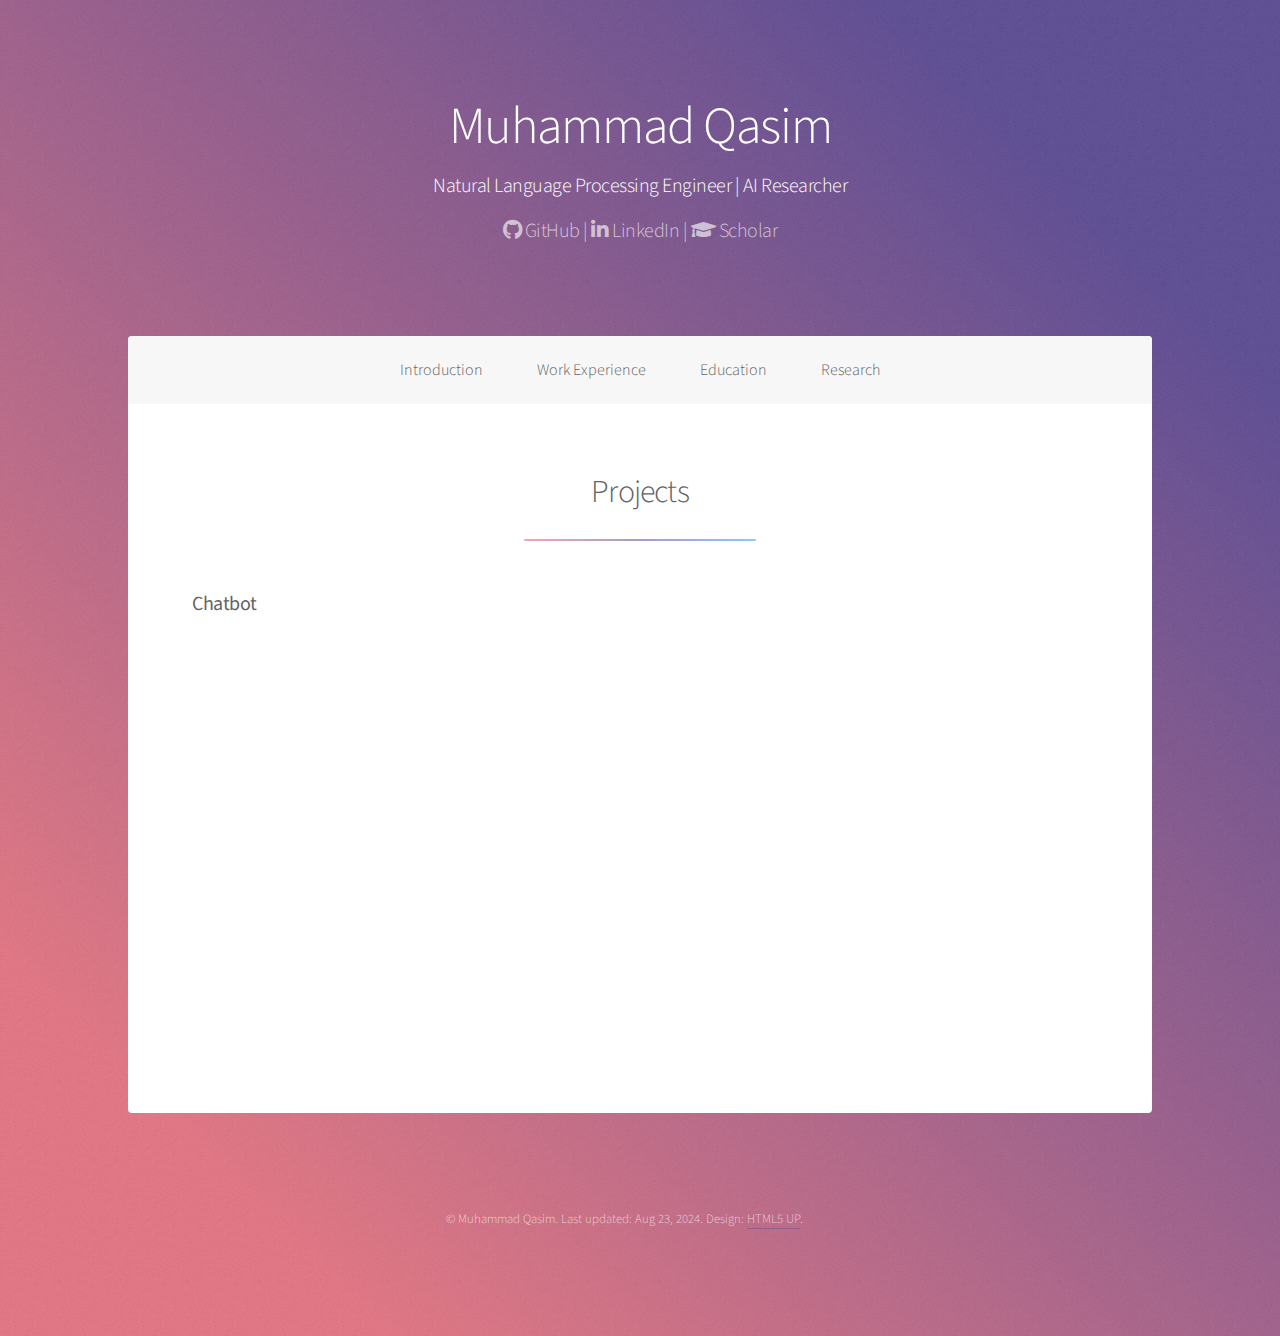
==== commit a61da656: "resizing iframe" ====
--- a/projects.html
+++ b/projects.html
@@ -63,7 +63,7 @@
 				<ul class="alt" align="justify">
 					<li>
 						<h3><b>Chatbot</b></h3>
-						<iframe src="https://resumetalks.streamlit.app/?embedded=true" width="700" height="600"></iframe>
+						<iframe src="https://resumetalks.streamlit.app/?embed=true" width="1100" height="400"></iframe>
 					</li>
 				</ul>
 			</section>
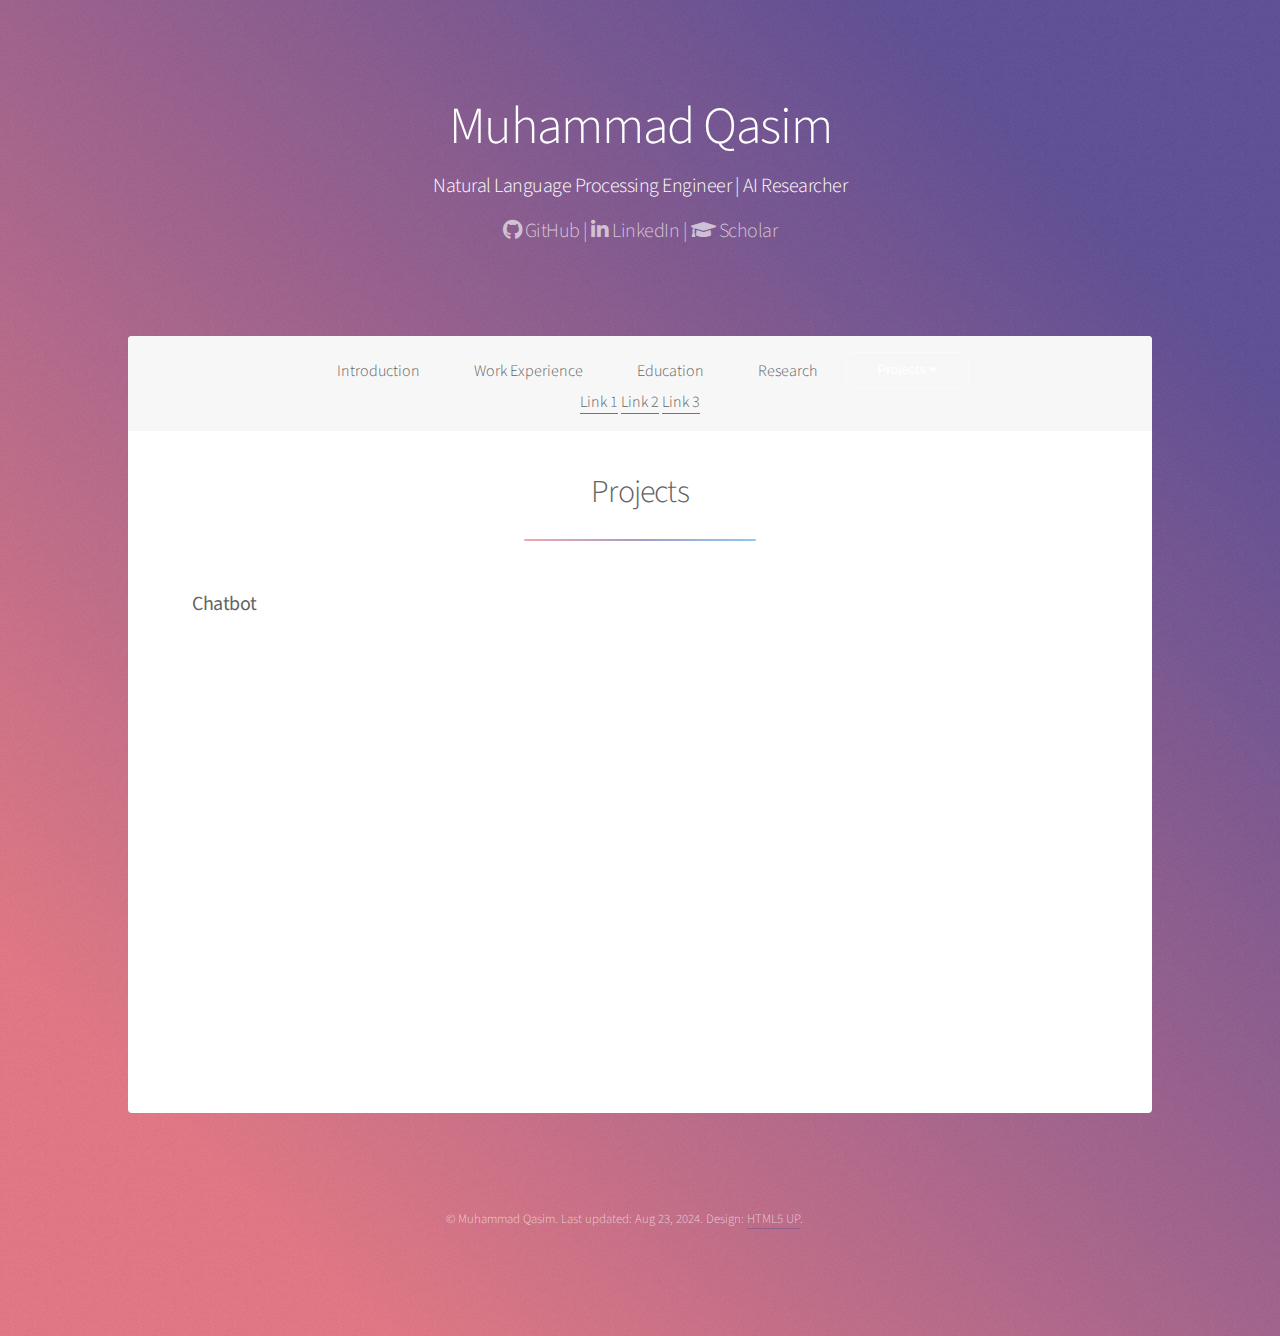
==== commit 952cabfa: "Update projects.html" ====
--- a/projects.html
+++ b/projects.html
@@ -49,6 +49,15 @@
 				<li><a href="index.html#work">Work Experience</a></li>
 				<li><a href="index.html#education">Education</a></li>
 				<li><a href="research.html">Research</a></li>
+				<button class="dropbtn">Projects
+				      <i class="fa fa-caret-down"></i>
+				</button>
+				<div class="dropdown-content">
+					<a href="#">Link 1</a>
+					<a href="#">Link 2</a>
+					<a href="#">Link 3</a>
+				</div>
+					
 			</ul>
 		</nav>
 
@@ -88,4 +97,4 @@
 
 </body>
 
-</html>+</html>
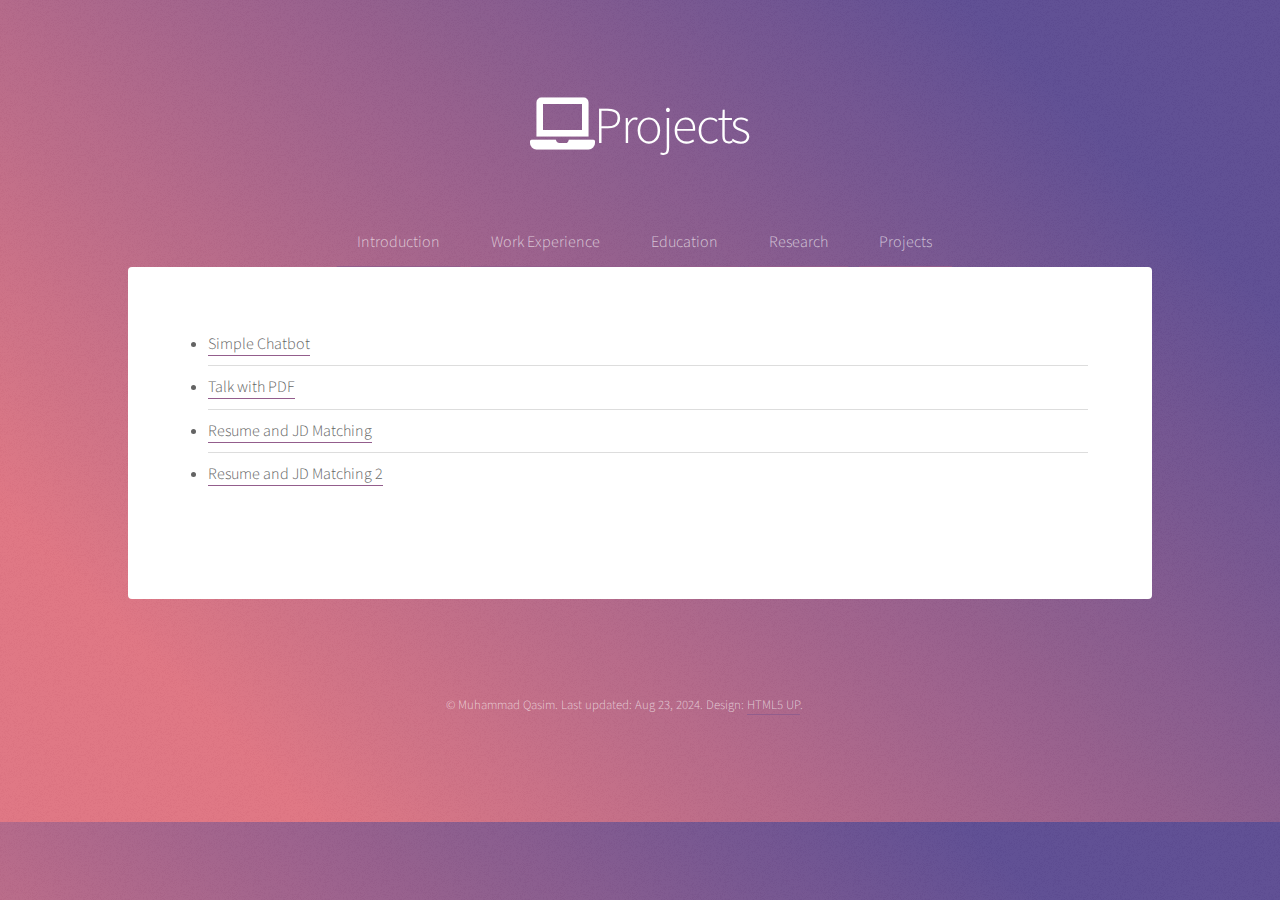
==== commit 53a9ef54: "updating projects" ====
--- a/projects.html
+++ b/projects.html
@@ -32,32 +32,25 @@
 
 		<!-- Header -->
 		<header id="header" class="alt">
-			<h1>Muhammad Qasim</h1>
-			<h3>Natural Language Processing Engineer | AI Researcher</h3>
-			<p>
-				<a href="https://github.com/mqacim/" target="_blank" class="icon brands fa-github"> GitHub </a> | 
-				<a href="https://www.linkedin.com/in/m-qasim/" target="_blank" class="icon brands fa-linkedin-in"> LinkedIn </a> | 
-				<a href="https://scholar.google.com/citations?hl=en&user=E5h7Z2kAAAAJ" target="_blank" class="icon solid fa-graduation-cap"> Scholar </a>
-				<!-- a href="https://mqacim.github.io/" class="fa fa-user"> Profile </a-->
-			</p>
+			<h1 class="icon solid fa-laptop">Projects</h1>
 		</header>
 
 		<!-- Nav -->
-		<nav id="nav">
+		<nav class="navbar">
 			<ul>
 				<li><a href="index.html#intro">Introduction</a></li>
 				<li><a href="index.html#work">Work Experience</a></li>
 				<li><a href="index.html#education">Education</a></li>
 				<li><a href="research.html">Research</a></li>
-				<button class="dropbtn">Projects
-				      <i class="fa fa-caret-down"></i>
-				</button>
-				<div class="dropdown-content">
-					<a href="#">Link 1</a>
-					<a href="#">Link 2</a>
-					<a href="#">Link 3</a>
-				</div>
-					
+				<li><a href="projects.html">Projects</a>
+					<ul>
+						<li><a href="projects/proj1.html">Simple Chatbot</a></li>
+						<li><a href="projects/proj2.html">Talk with PDF</a></li>
+						<li><a href="projects/proj3.html">Resume and JD Matching</a></li>
+						<li><a href="projects/proj4.html">Resume and JD Matching 2</a></li>
+					</ul>
+				</li>
+
 			</ul>
 		</nav>
 
@@ -66,13 +59,14 @@
 
 			<!-- First Section -->
 			<section id="first" class="main special">
-				<header class="major">
-					<h2 class="icon solid fa-browser"> Projects</h2>
-				</header>
 				<ul class="alt" align="justify">
 					<li>
-						<h3><b>Chatbot</b></h3>
-						<iframe src="https://resumetalks.streamlit.app/?embed=true" width="1100" height="400"></iframe>
+						<ul>
+							<li><a href="projects/proj1.html">Simple Chatbot</a></li>
+							<li><a href="projects/proj2.html">Talk with PDF</a></li>
+							<li><a href="projects/proj3.html">Resume and JD Matching</a></li>
+							<li><a href="projects/proj4.html">Resume and JD Matching 2</a></li>
+						</ul>
 					</li>
 				</ul>
 			</section>
--- a/assets/css/main.css
+++ b/assets/css/main.css
@@ -28,6 +28,77 @@
 article, aside, details, figcaption, figure,
 footer, header, hgroup, menu, nav, section {
 	display: block;}
+
+.navbar {
+	/* background-color: #333; */
+	position: relative;
+	z-index: 999;
+	text-align: center;
+	font: inherit;
+	vertical-align: baseline;
+}
+
+.navbar ul {
+	list-style-type: none;
+	margin: 0;
+	padding: 0;
+	font: inherit;
+	vertical-align: baseline;
+	/* background: black; */
+}
+
+.navbar li {
+	display: inline-block;
+}
+
+.navbar li a {
+	/* color: white; */
+	display: block;
+	padding: 10px 20px;
+	text-decoration: none;
+}
+
+/* Style the dropdown menu */
+.navbar ul ul {
+	position: absolute;
+	top: 100%;
+	display: none;
+	background: #935d8c;
+}
+
+.navbar ul ul li {
+	display: block;
+}
+
+.navbar li:hover ul {
+	display: block;
+}
+
+/* Change the background color of dropdown links on hover */
+.navbar ul ul li a:hover {
+	background-color: #555;
+}
+
+
+
+.responsive-iframe-container {
+	position: relative;
+	width: 100%;
+	overflow: hidden;
+	padding-top: 150%; /* 16:9 Aspect Ratio */
+}
+	
+.responsive-iframe {
+	position: absolute;
+	top: 0;
+	left: 0;
+	bottom: 0;
+	right: 0;
+	width: 100%;
+	height: 100%;
+	border: none;
+}
+
 
 body {
 	line-height: 1;
@@ -3119,7 +3190,7 @@
 /* Header */
 
 	#header {
-		padding: 5em 5em 1em 5em ;
+		padding: 3em 3em 1em 3em ;
 		text-align: center;
 	}
 
@@ -3133,7 +3204,7 @@
 		}
 
 		#header.alt {
-			padding: 7em 5em 4em 5em ;
+			padding: 3em 3em 3em 3em ;
 		}
 
 			#header.alt h1 {
@@ -3141,14 +3212,14 @@
 			}
 
 			#header.alt > * {
-				-moz-transition: opacity 3s ease;
-				-webkit-transition: opacity 3s ease;
-				-ms-transition: opacity 3s ease;
-				transition: opacity 3s ease;
-				-moz-transition-delay: 0.5s;
-				-webkit-transition-delay: 0.5s;
-				-ms-transition-delay: 0.5s;
-				transition-delay: 0.5s;
+				-moz-transition: opacity 1s ease;
+				-webkit-transition: opacity 1s ease;
+				-ms-transition: opacity 1s ease;
+				transition: opacity 1s ease;
+				-moz-transition-delay: 0.25s;
+				-webkit-transition-delay: 0.25s;
+				-ms-transition-delay: 0.25s;
+				transition-delay: 0.25s;
 				opacity: 1;
 			}
 
@@ -3829,4 +3900,6 @@
 				max-width: 100%;
 			}
 
-		}+		}
+
+		  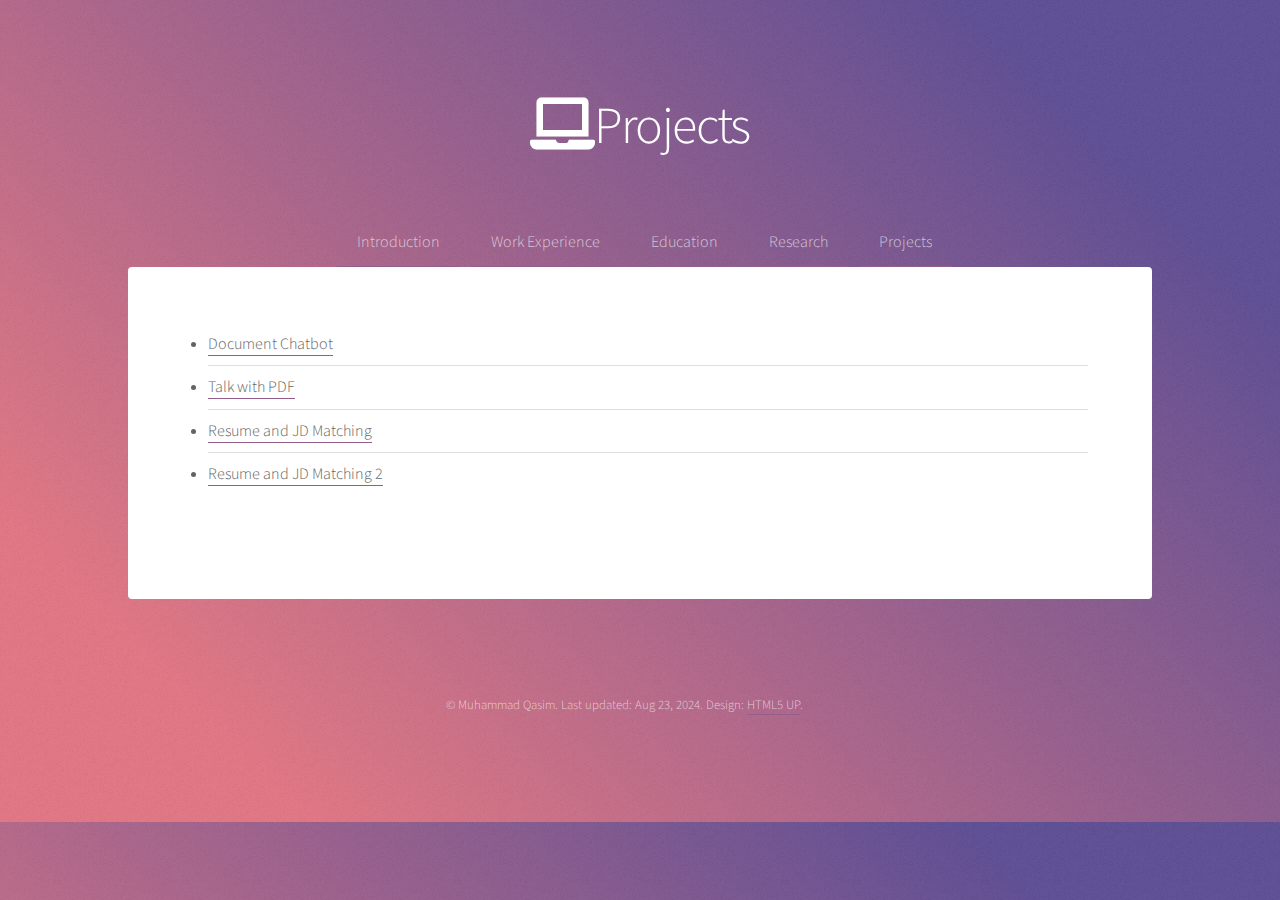
==== commit c02f29c2: "Update projects.html" ====
--- a/projects.html
+++ b/projects.html
@@ -44,7 +44,7 @@
 				<li><a href="research.html">Research</a></li>
 				<li><a href="projects.html">Projects</a>
 					<ul>
-						<li><a href="projects/proj1.html">Simple Chatbot</a></li>
+						<li><a href="projects/proj1.html">Document Chatbot</a></li>
 						<li><a href="projects/proj2.html">Talk with PDF</a></li>
 						<li><a href="projects/proj3.html">Resume and JD Matching</a></li>
 						<li><a href="projects/proj4.html">Resume and JD Matching 2</a></li>
@@ -62,7 +62,7 @@
 				<ul class="alt" align="justify">
 					<li>
 						<ul>
-							<li><a href="projects/proj1.html">Simple Chatbot</a></li>
+							<li><a href="projects/proj1.html">Document Chatbot</a></li>
 							<li><a href="projects/proj2.html">Talk with PDF</a></li>
 							<li><a href="projects/proj3.html">Resume and JD Matching</a></li>
 							<li><a href="projects/proj4.html">Resume and JD Matching 2</a></li>
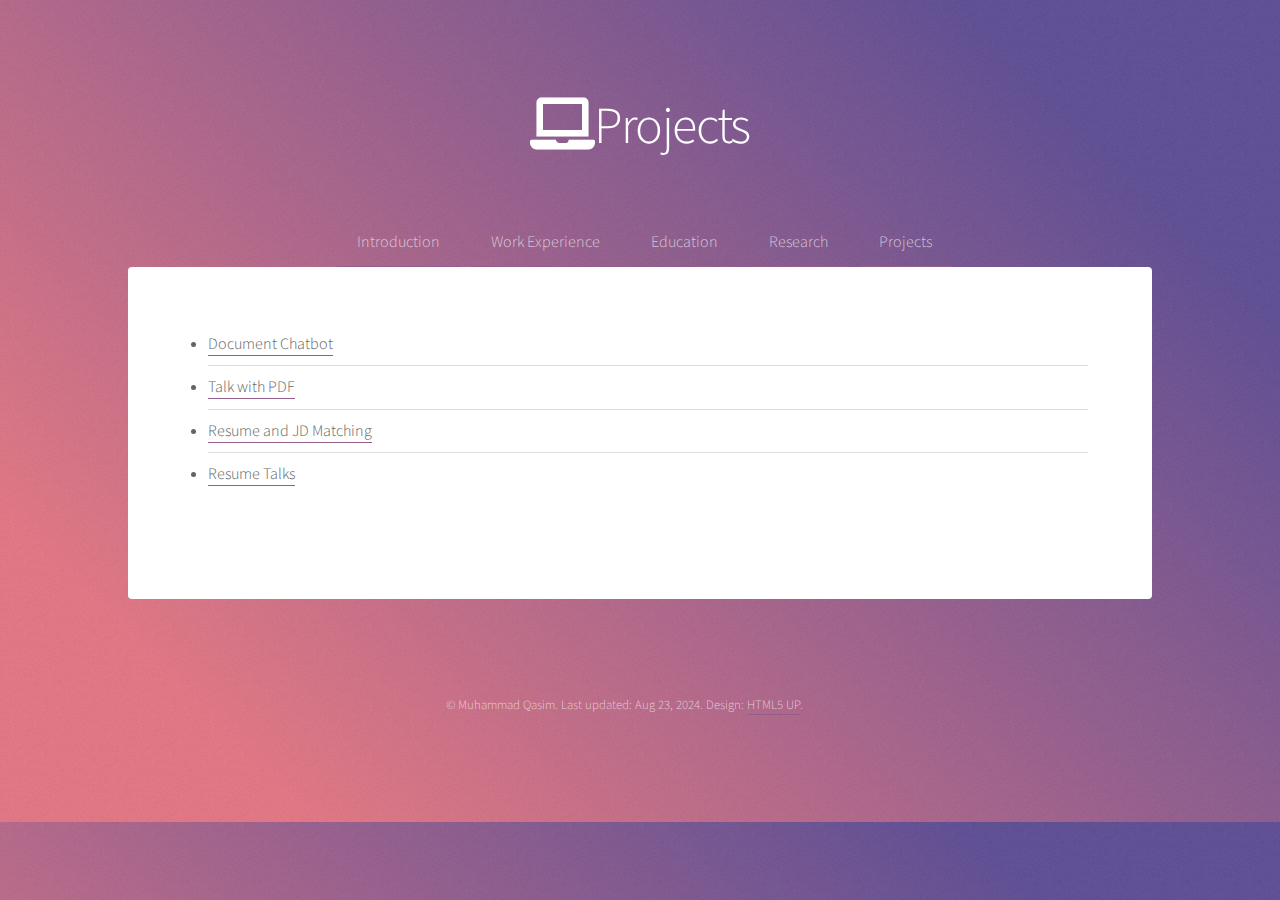
==== commit ea322978: "Update projects.html" ====
--- a/projects.html
+++ b/projects.html
@@ -47,7 +47,7 @@
 						<li><a href="projects/proj1.html">Document Chatbot</a></li>
 						<li><a href="projects/proj2.html">Talk with PDF</a></li>
 						<li><a href="projects/proj3.html">Resume and JD Matching</a></li>
-						<li><a href="projects/proj4.html">Resume and JD Matching 2</a></li>
+						<li><a href="projects/proj4.html">Resume Talks</a></li>
 					</ul>
 				</li>
 
@@ -65,7 +65,7 @@
 							<li><a href="projects/proj1.html">Document Chatbot</a></li>
 							<li><a href="projects/proj2.html">Talk with PDF</a></li>
 							<li><a href="projects/proj3.html">Resume and JD Matching</a></li>
-							<li><a href="projects/proj4.html">Resume and JD Matching 2</a></li>
+							<li><a href="projects/proj4.html">Resume Talks</a></li>
 						</ul>
 					</li>
 				</ul>
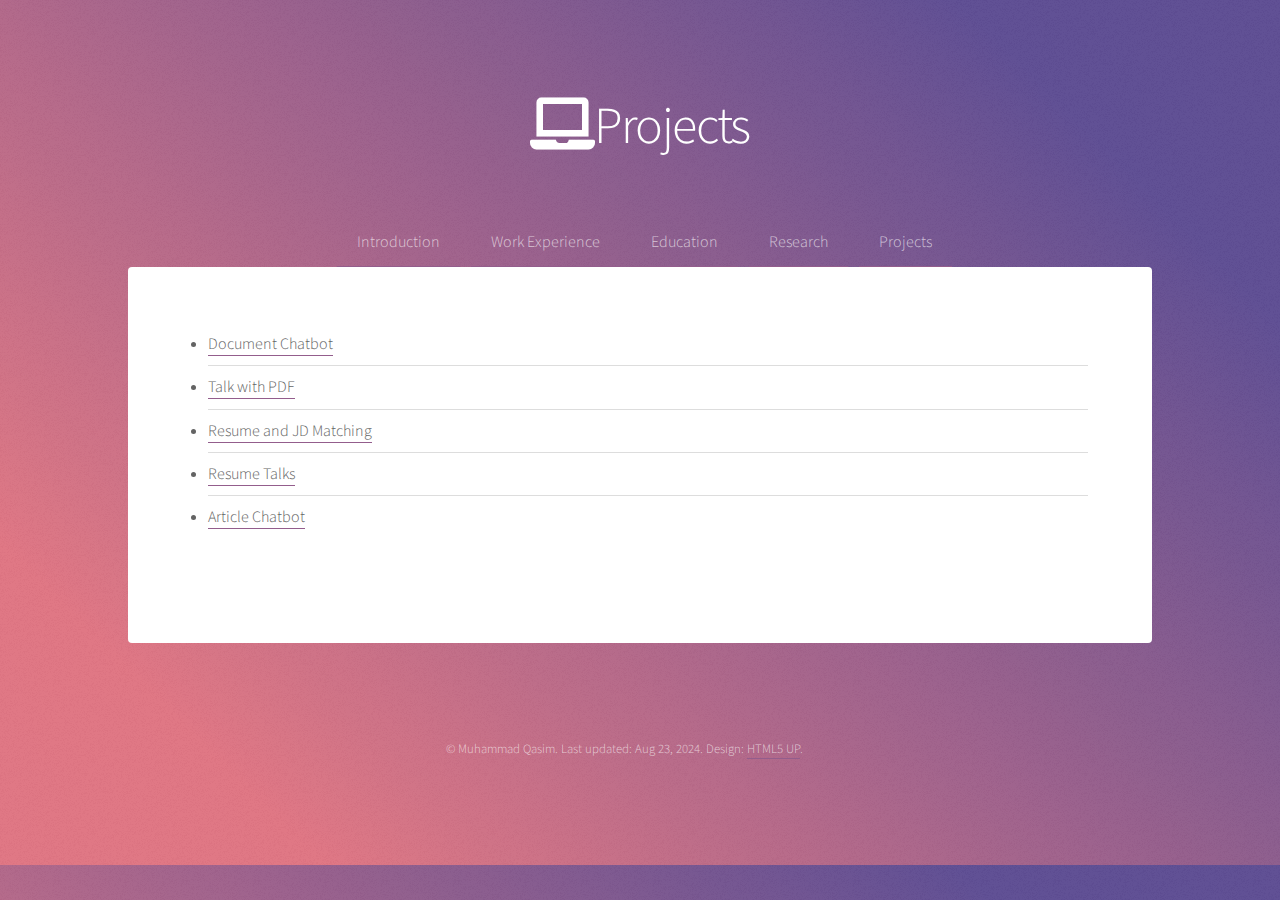
==== commit 677ab013: "Update projects.html" ====
--- a/projects.html
+++ b/projects.html
@@ -48,6 +48,7 @@
 						<li><a href="projects/proj2.html">Talk with PDF</a></li>
 						<li><a href="projects/proj3.html">Resume and JD Matching</a></li>
 						<li><a href="projects/proj4.html">Resume Talks</a></li>
+						<li><a href="projects/proj5.html">Article Chatbot</a></li>
 					</ul>
 				</li>
 
@@ -66,6 +67,7 @@
 							<li><a href="projects/proj2.html">Talk with PDF</a></li>
 							<li><a href="projects/proj3.html">Resume and JD Matching</a></li>
 							<li><a href="projects/proj4.html">Resume Talks</a></li>
+							<li><a href="projects/proj5.html">Article Chatbot</a></li>
 						</ul>
 					</li>
 				</ul>
